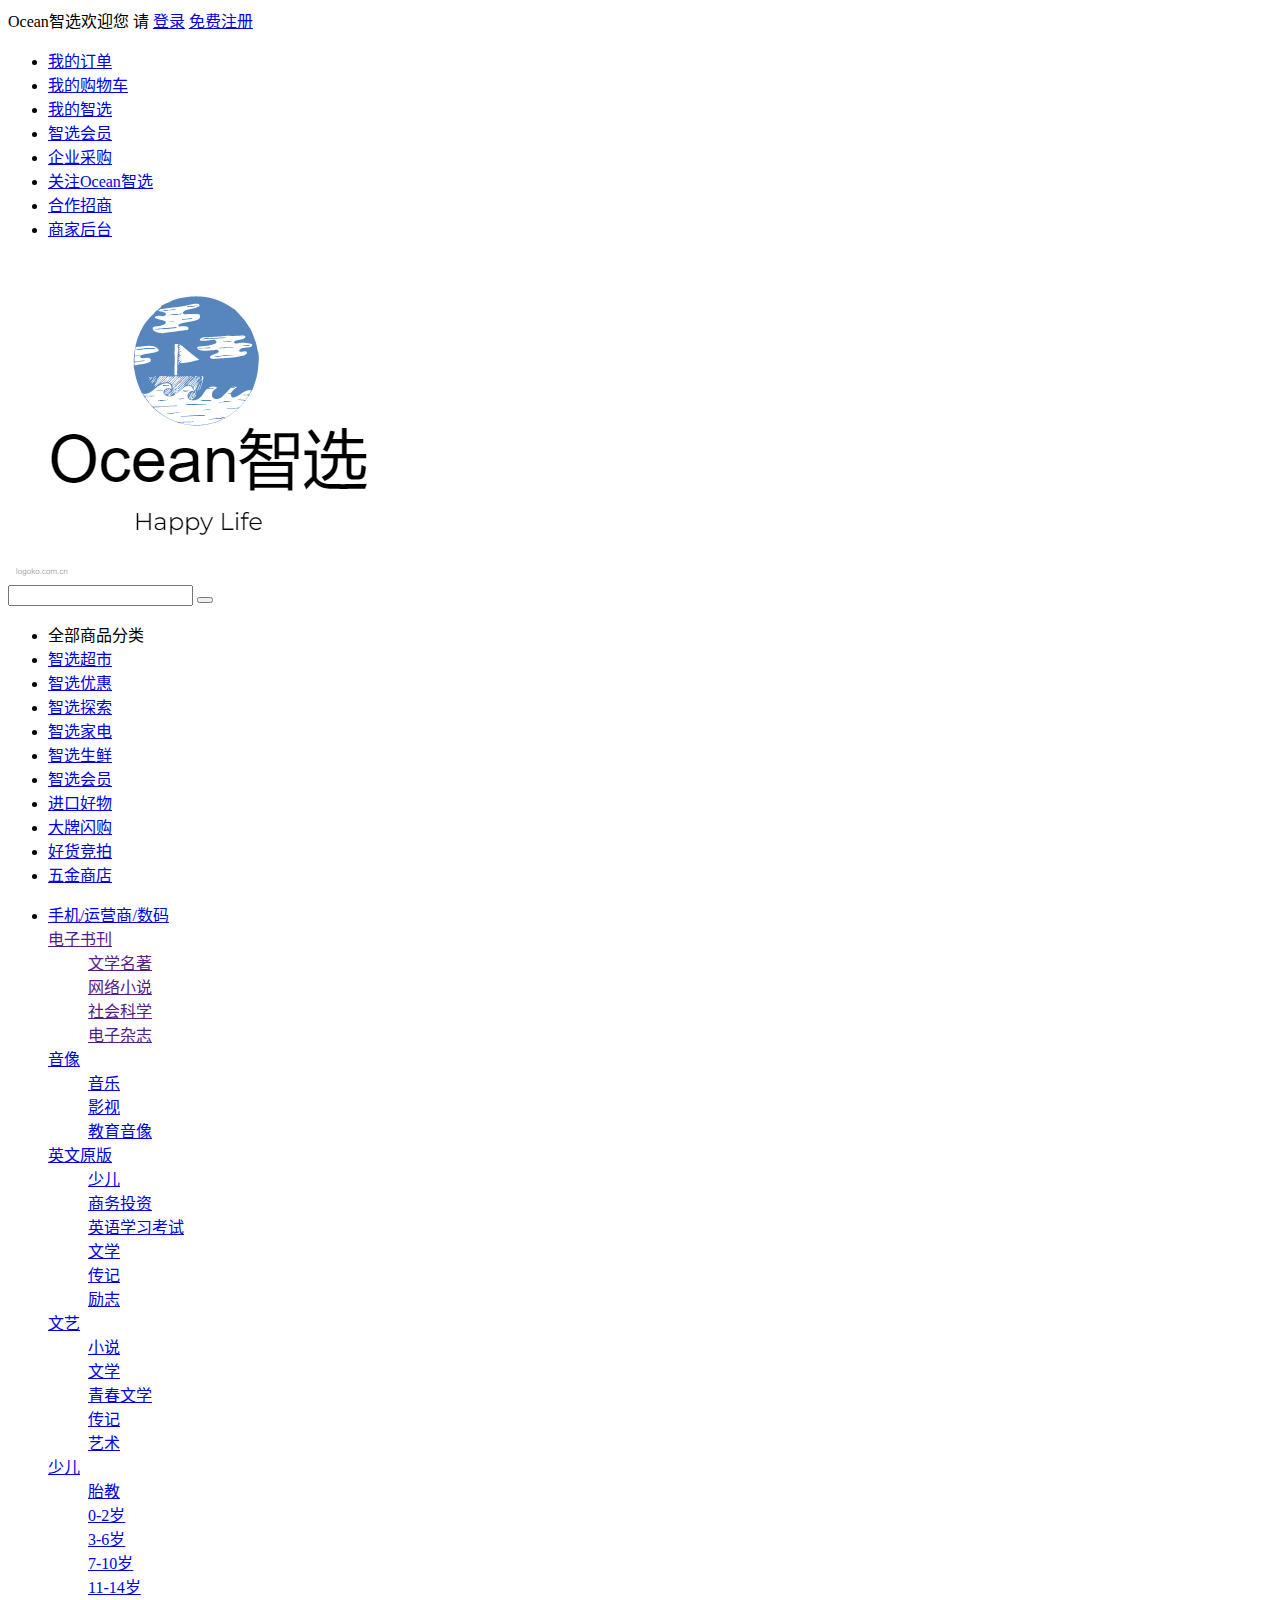
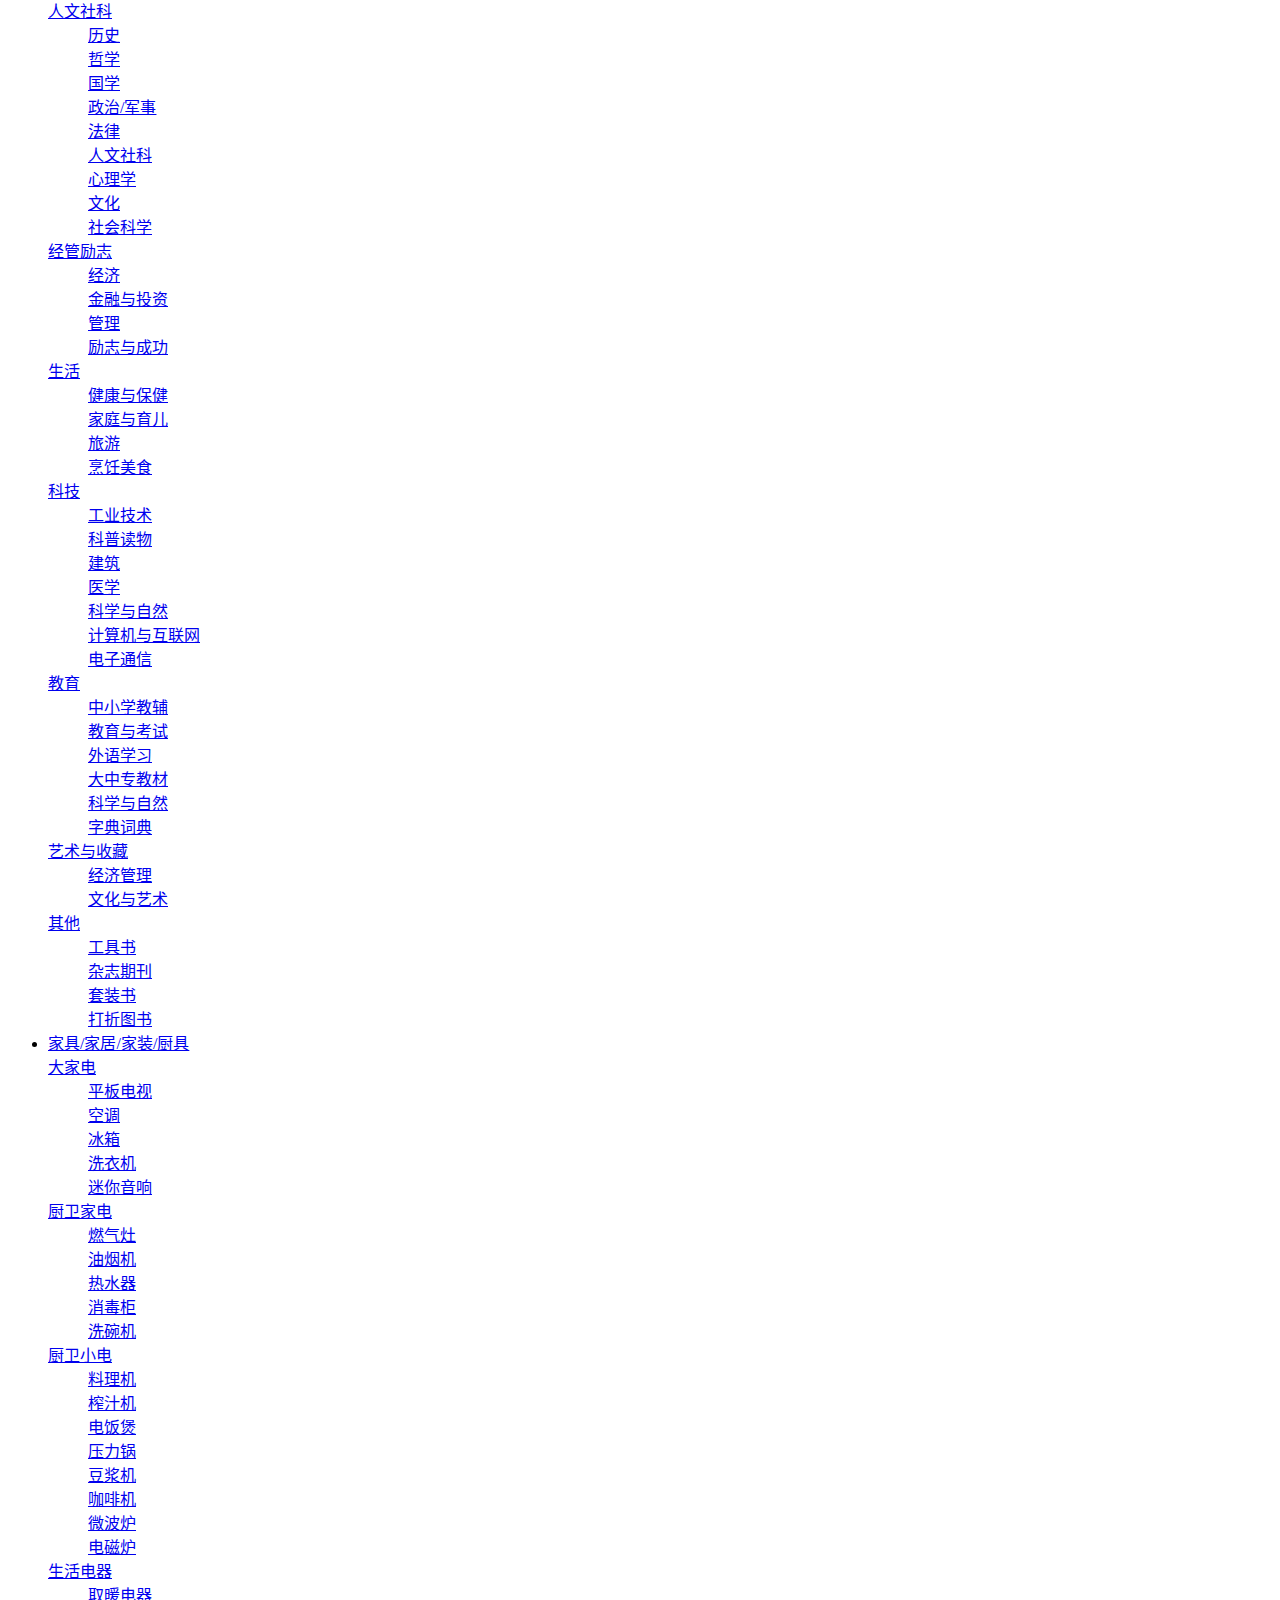
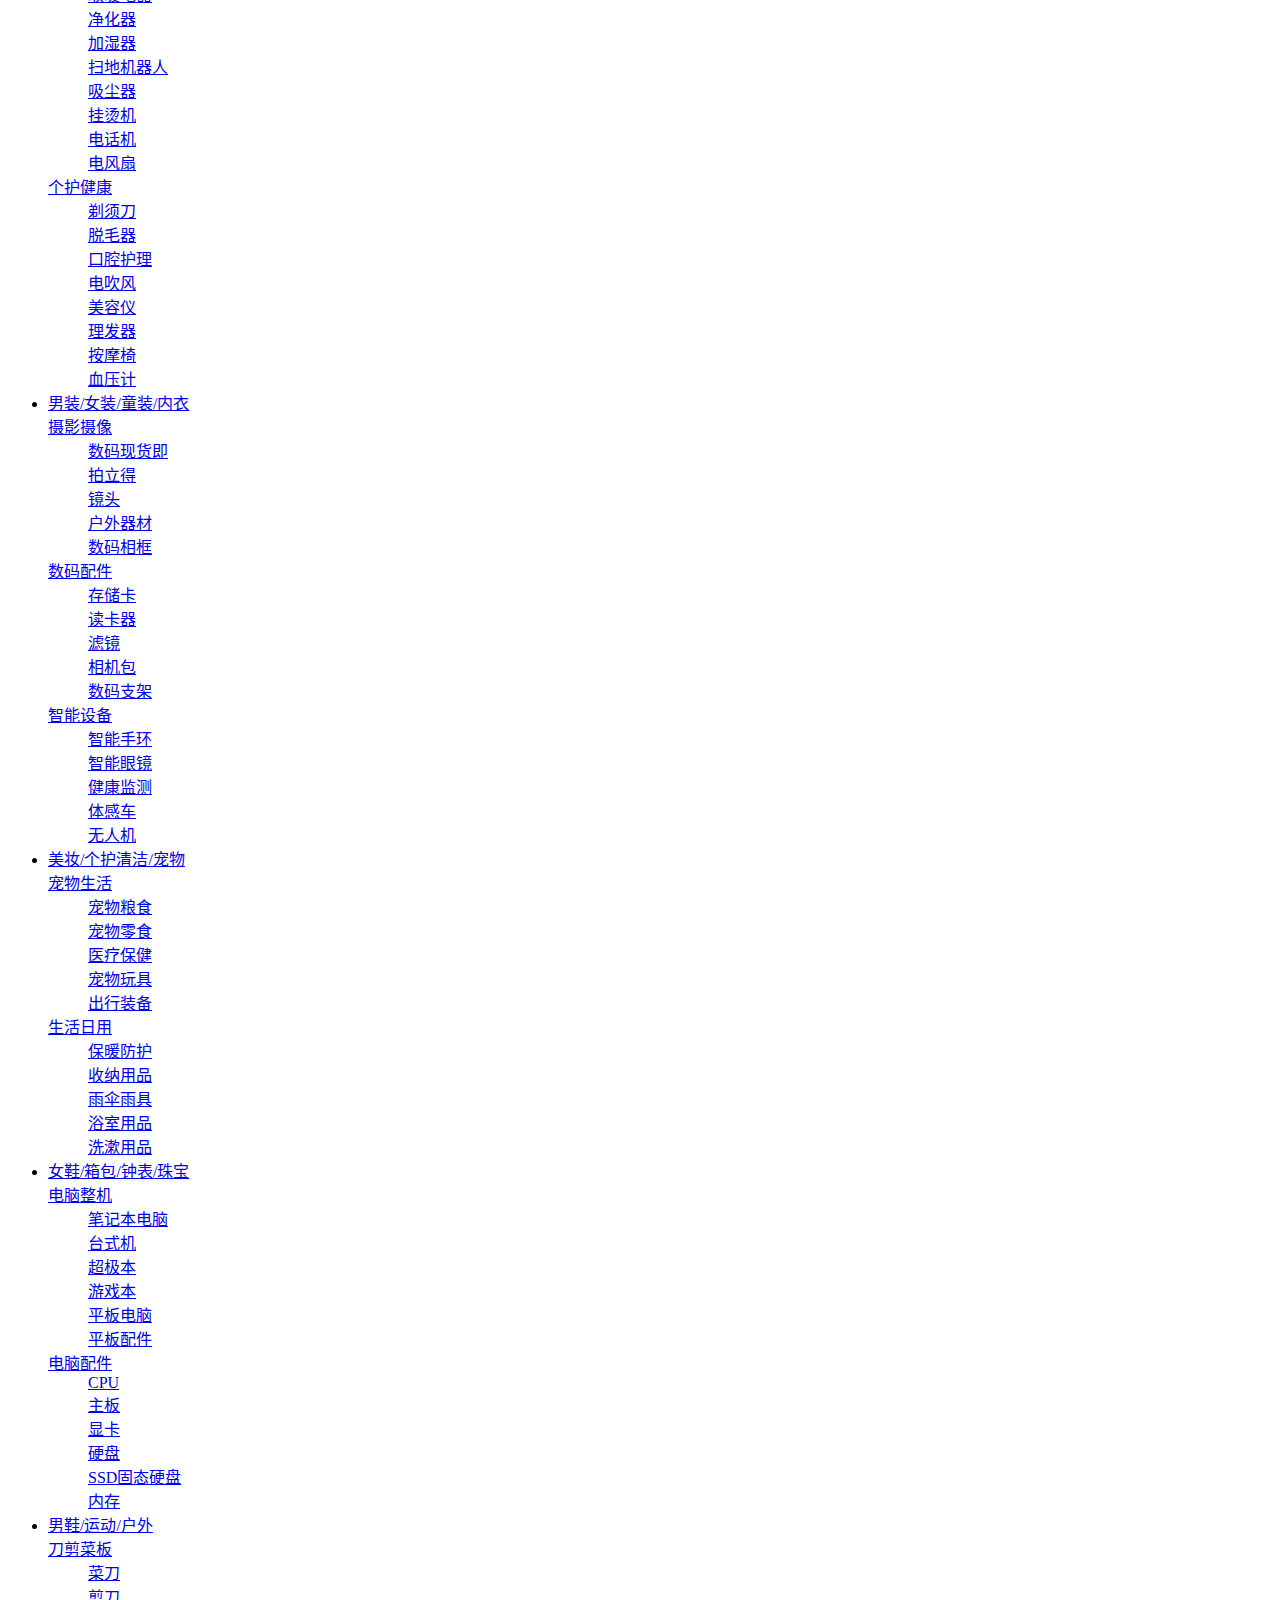
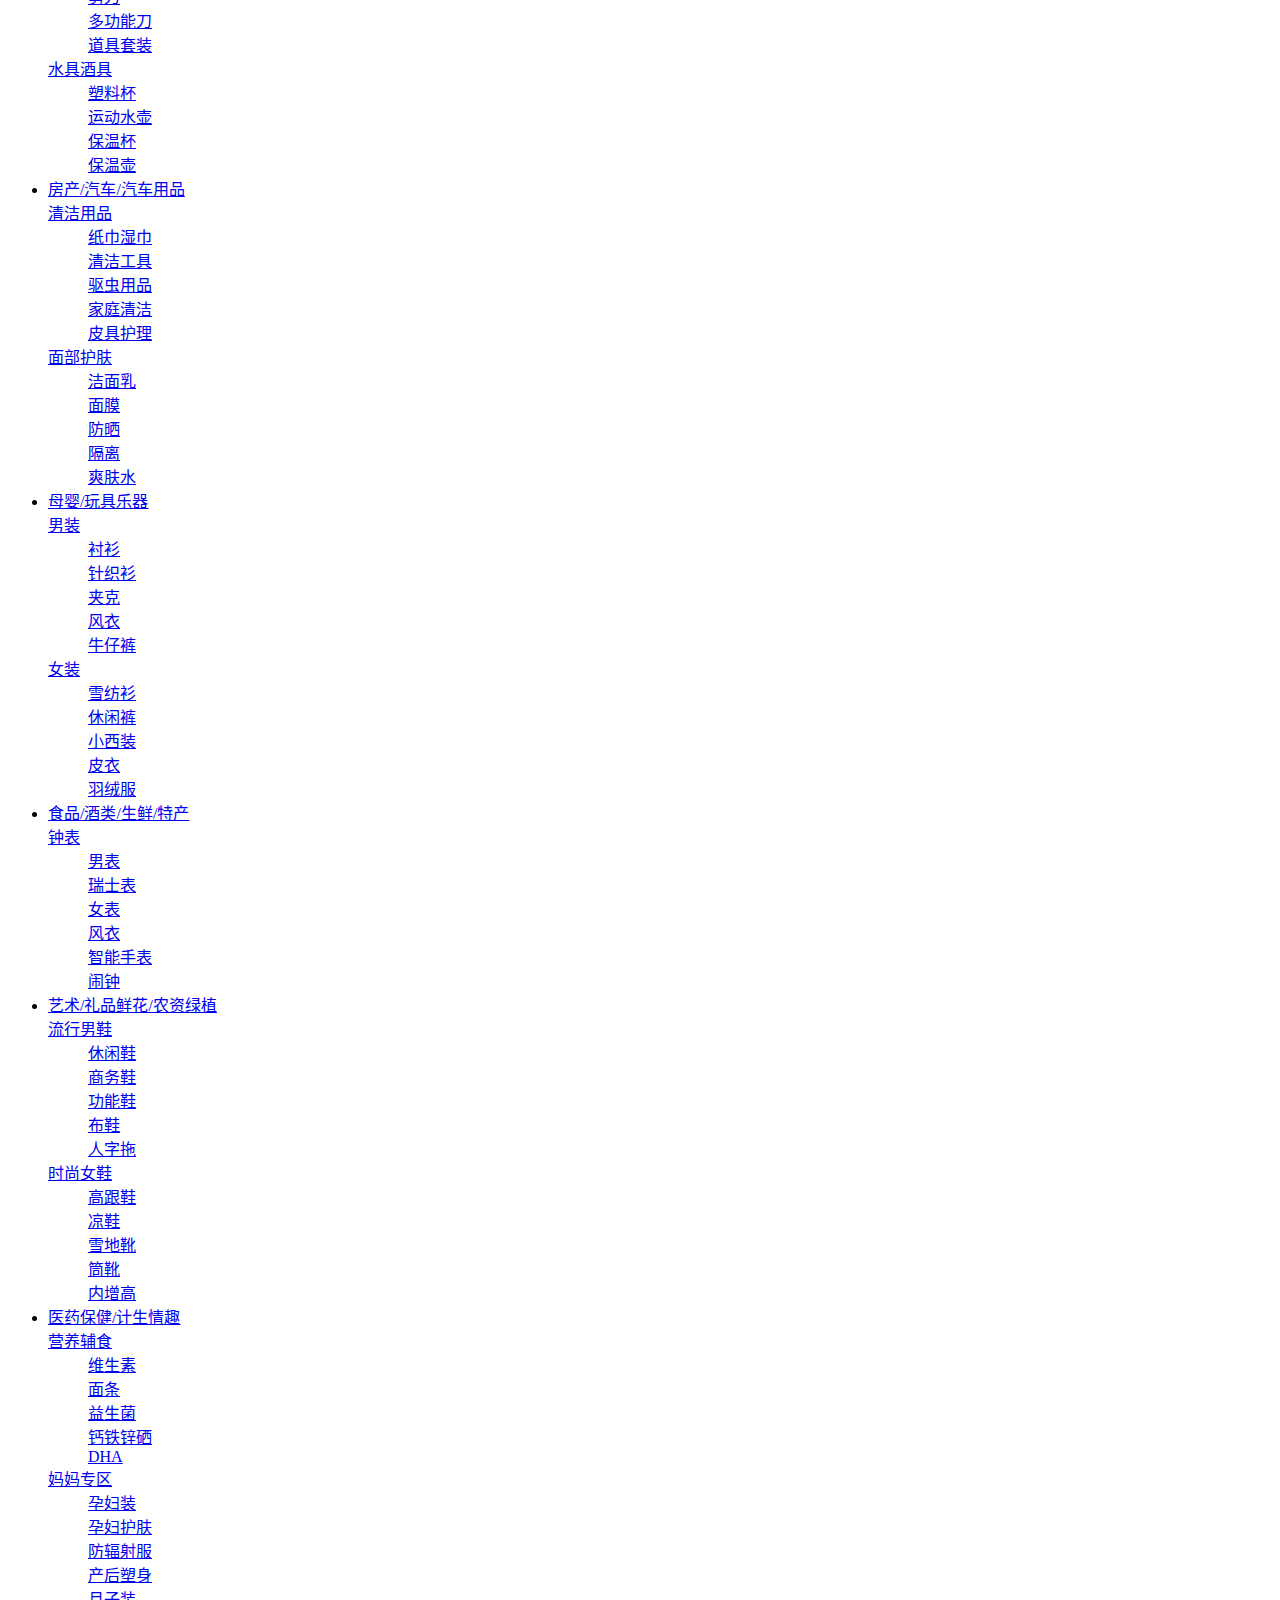
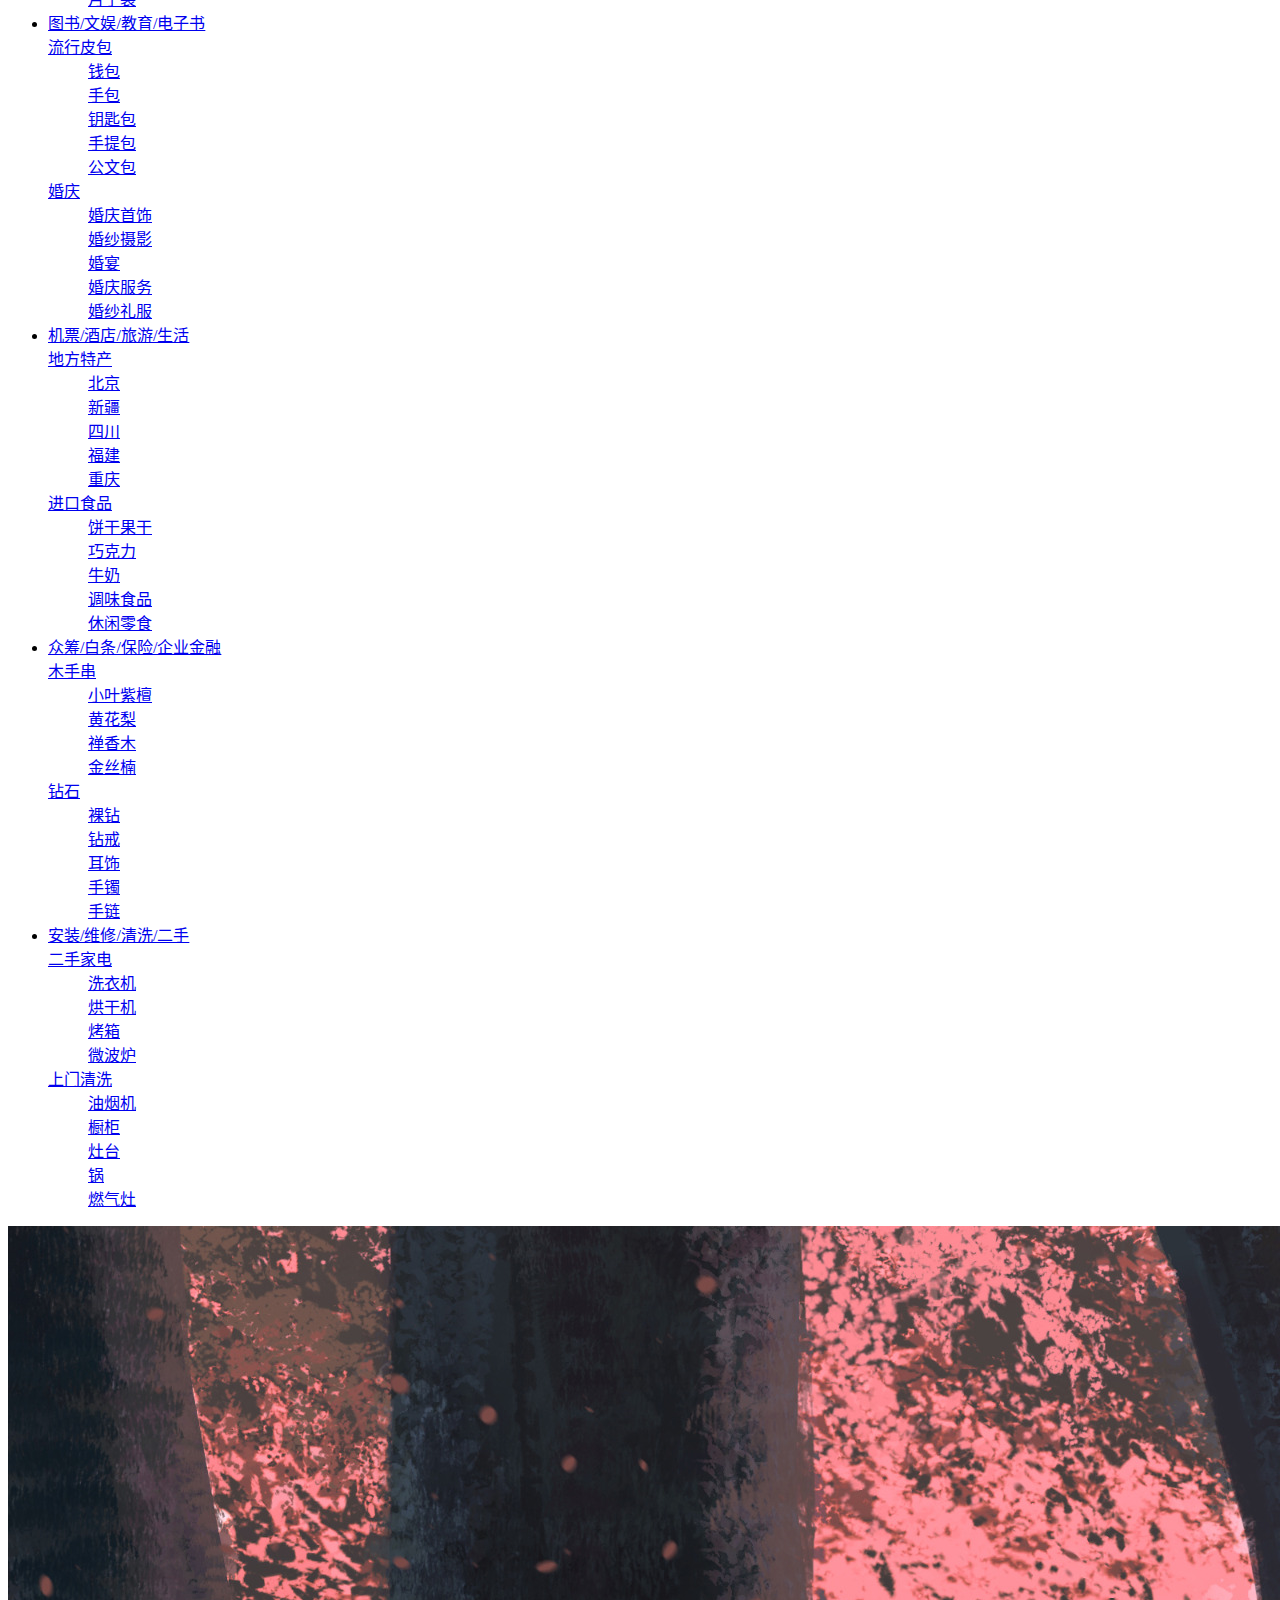
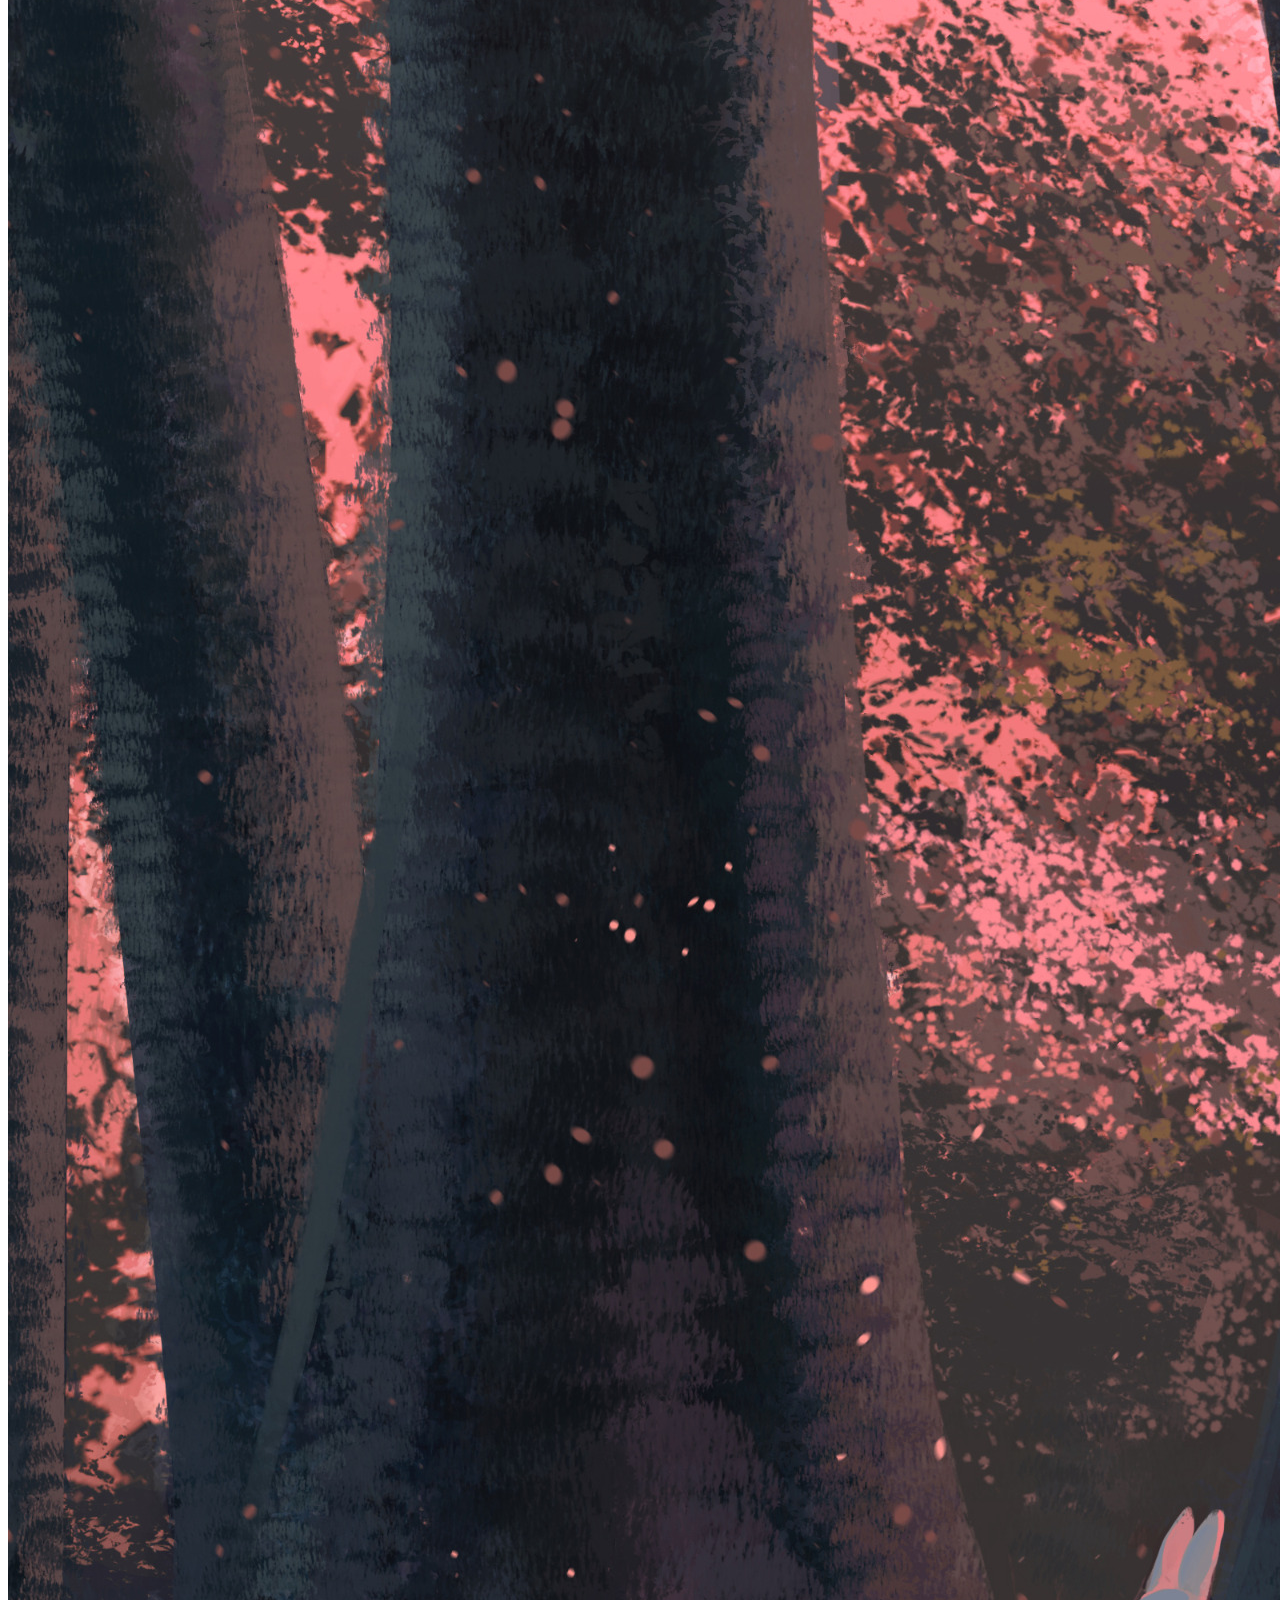
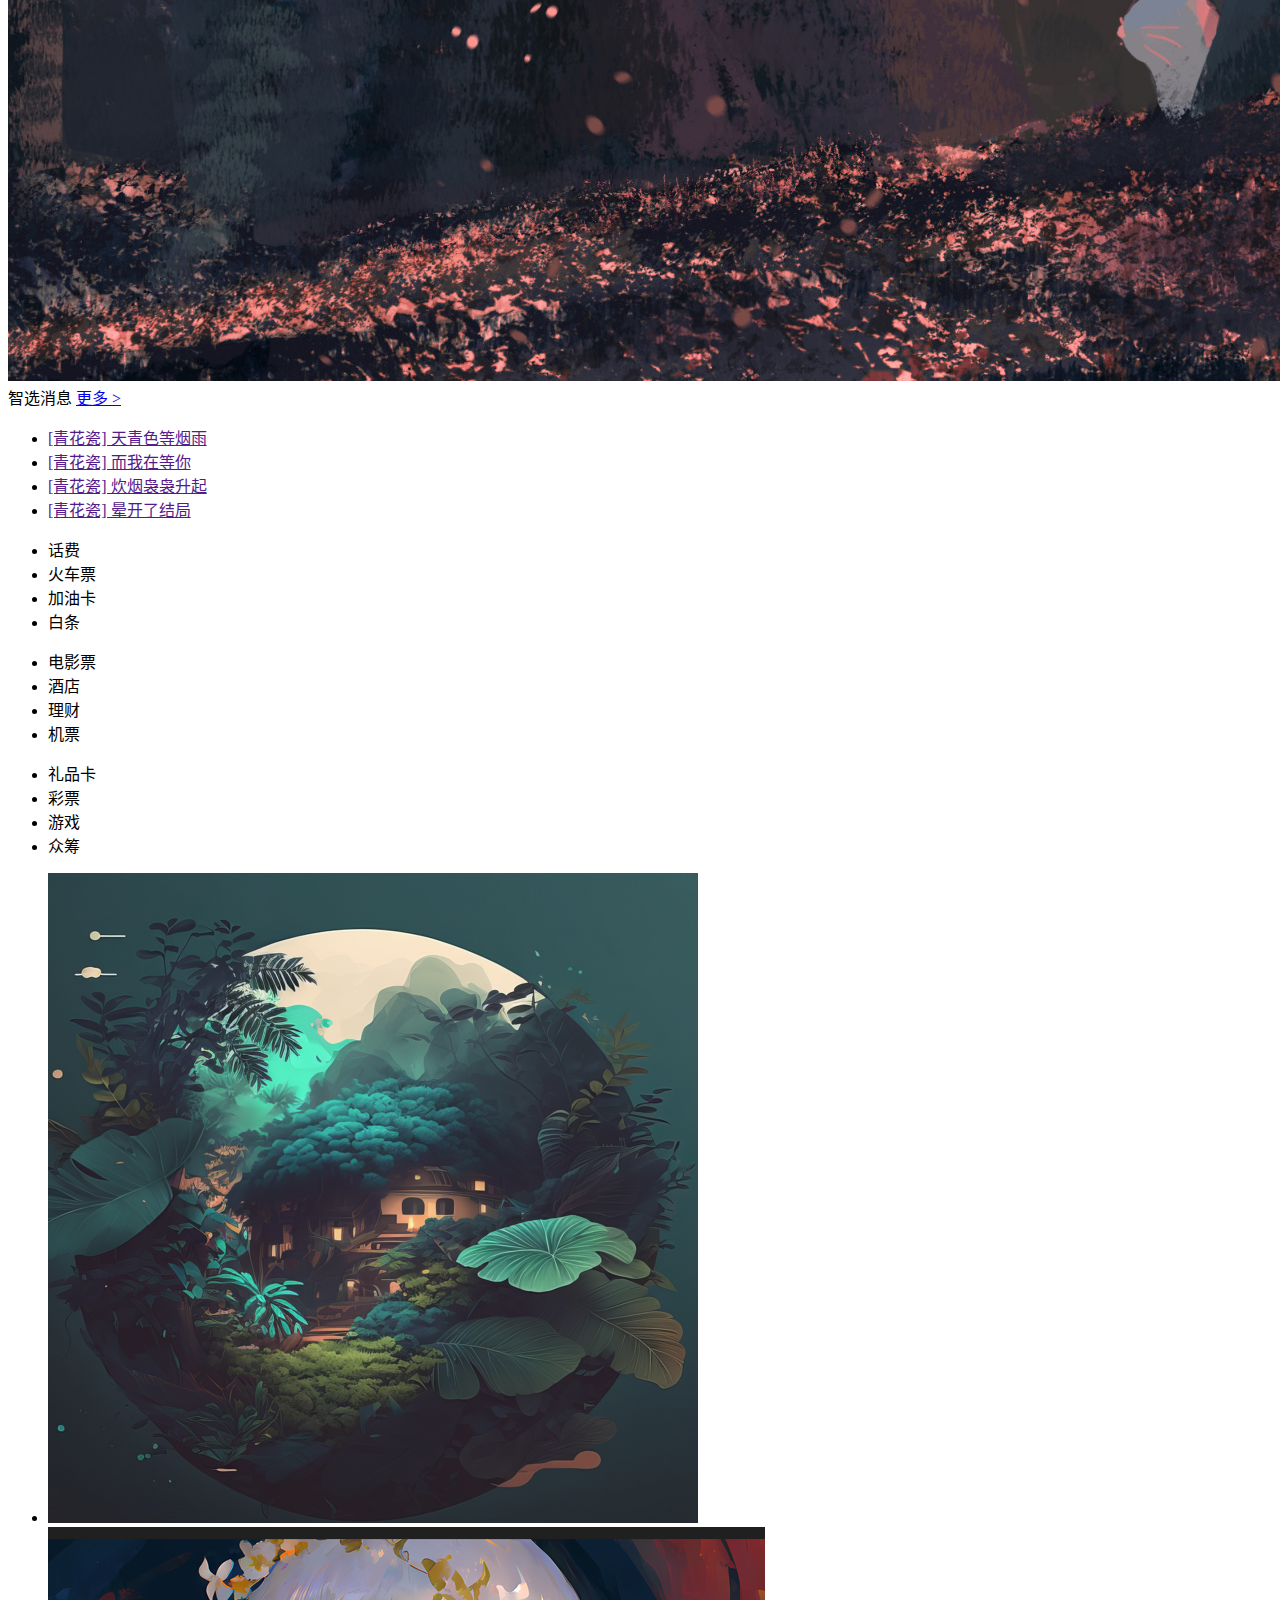
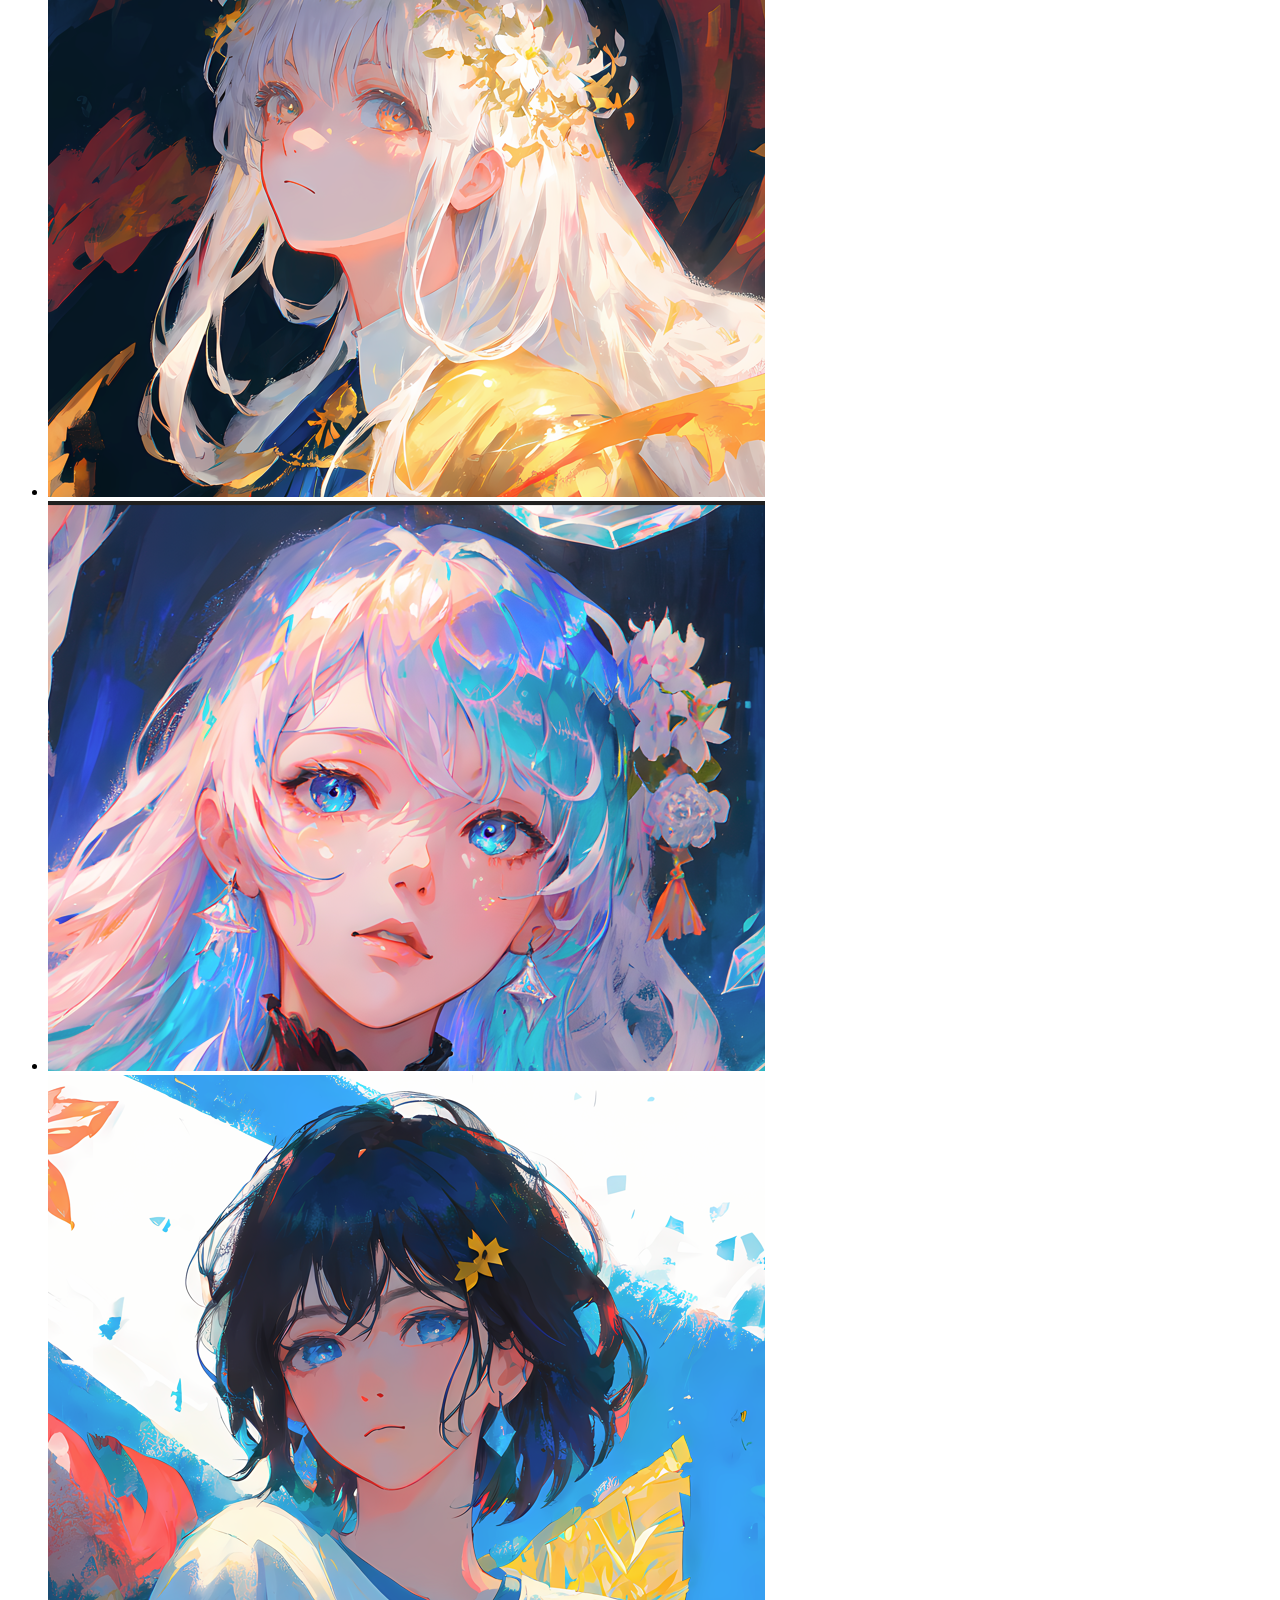
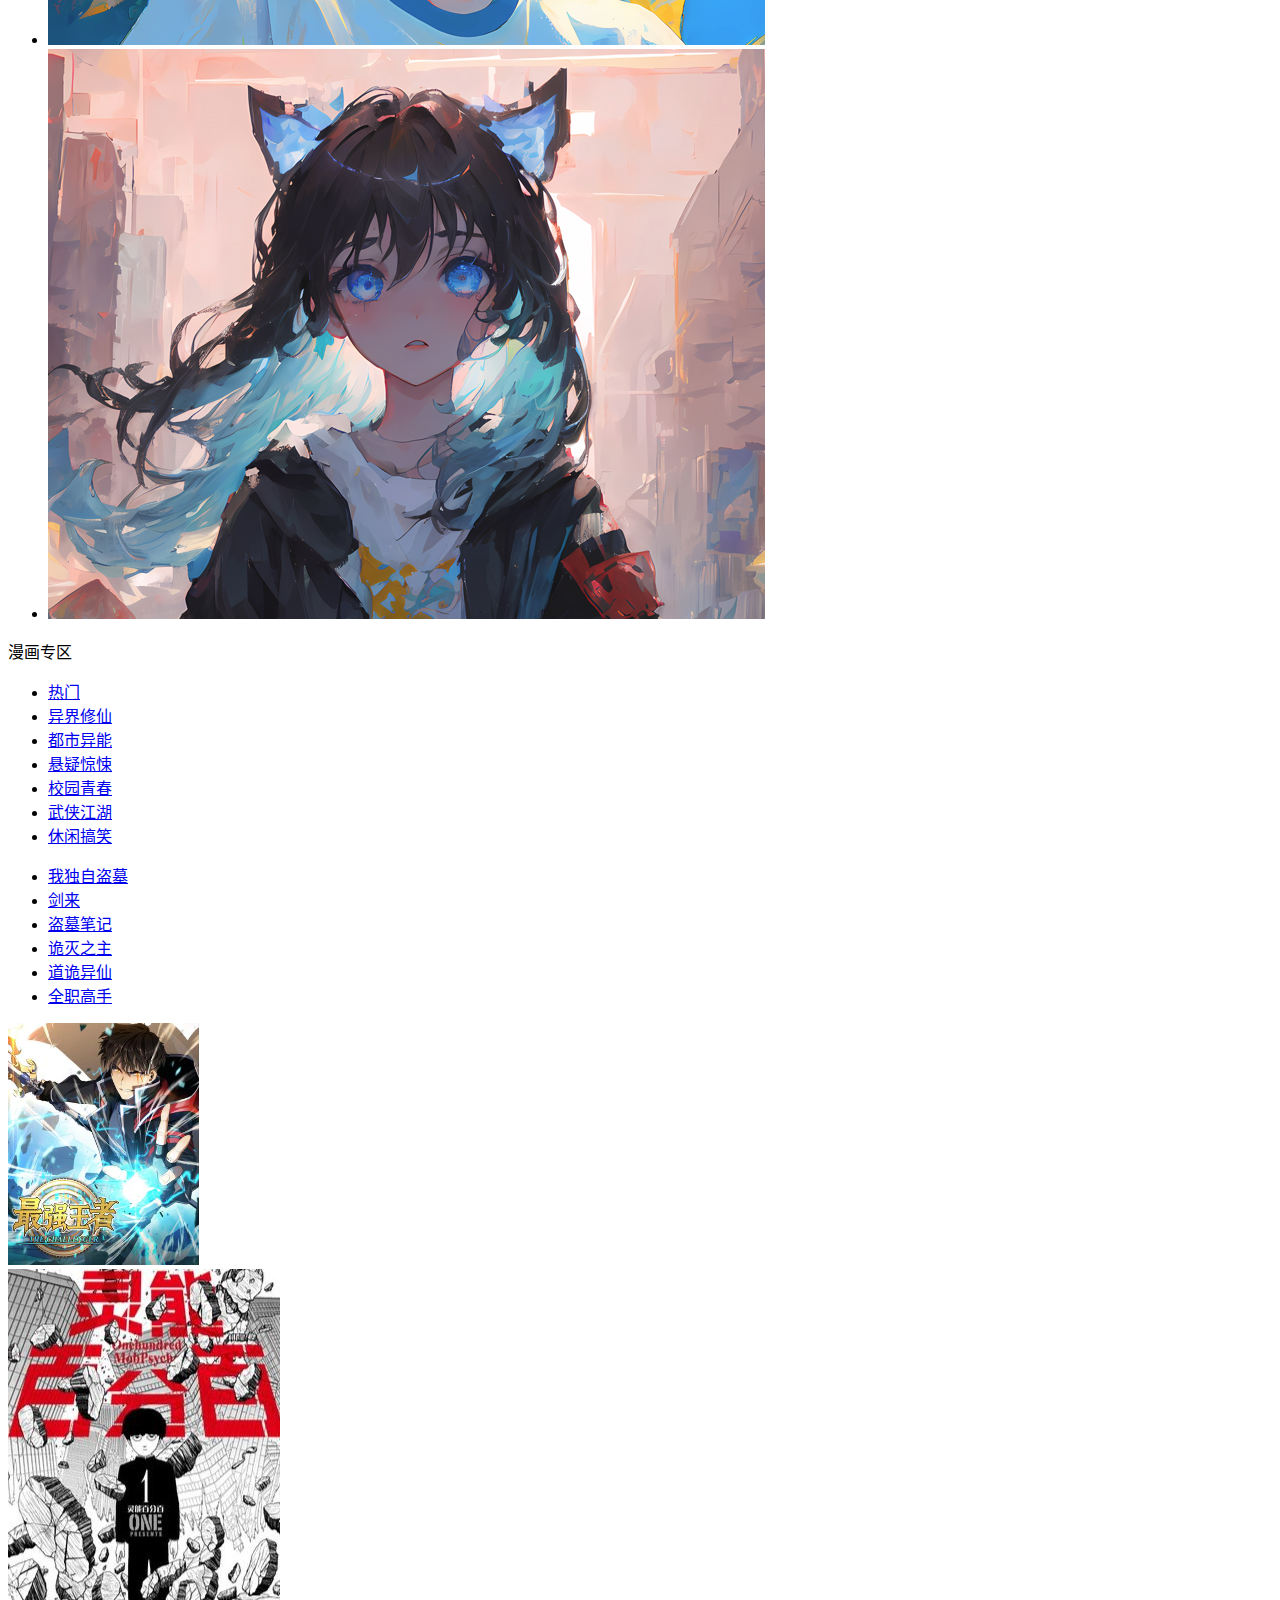
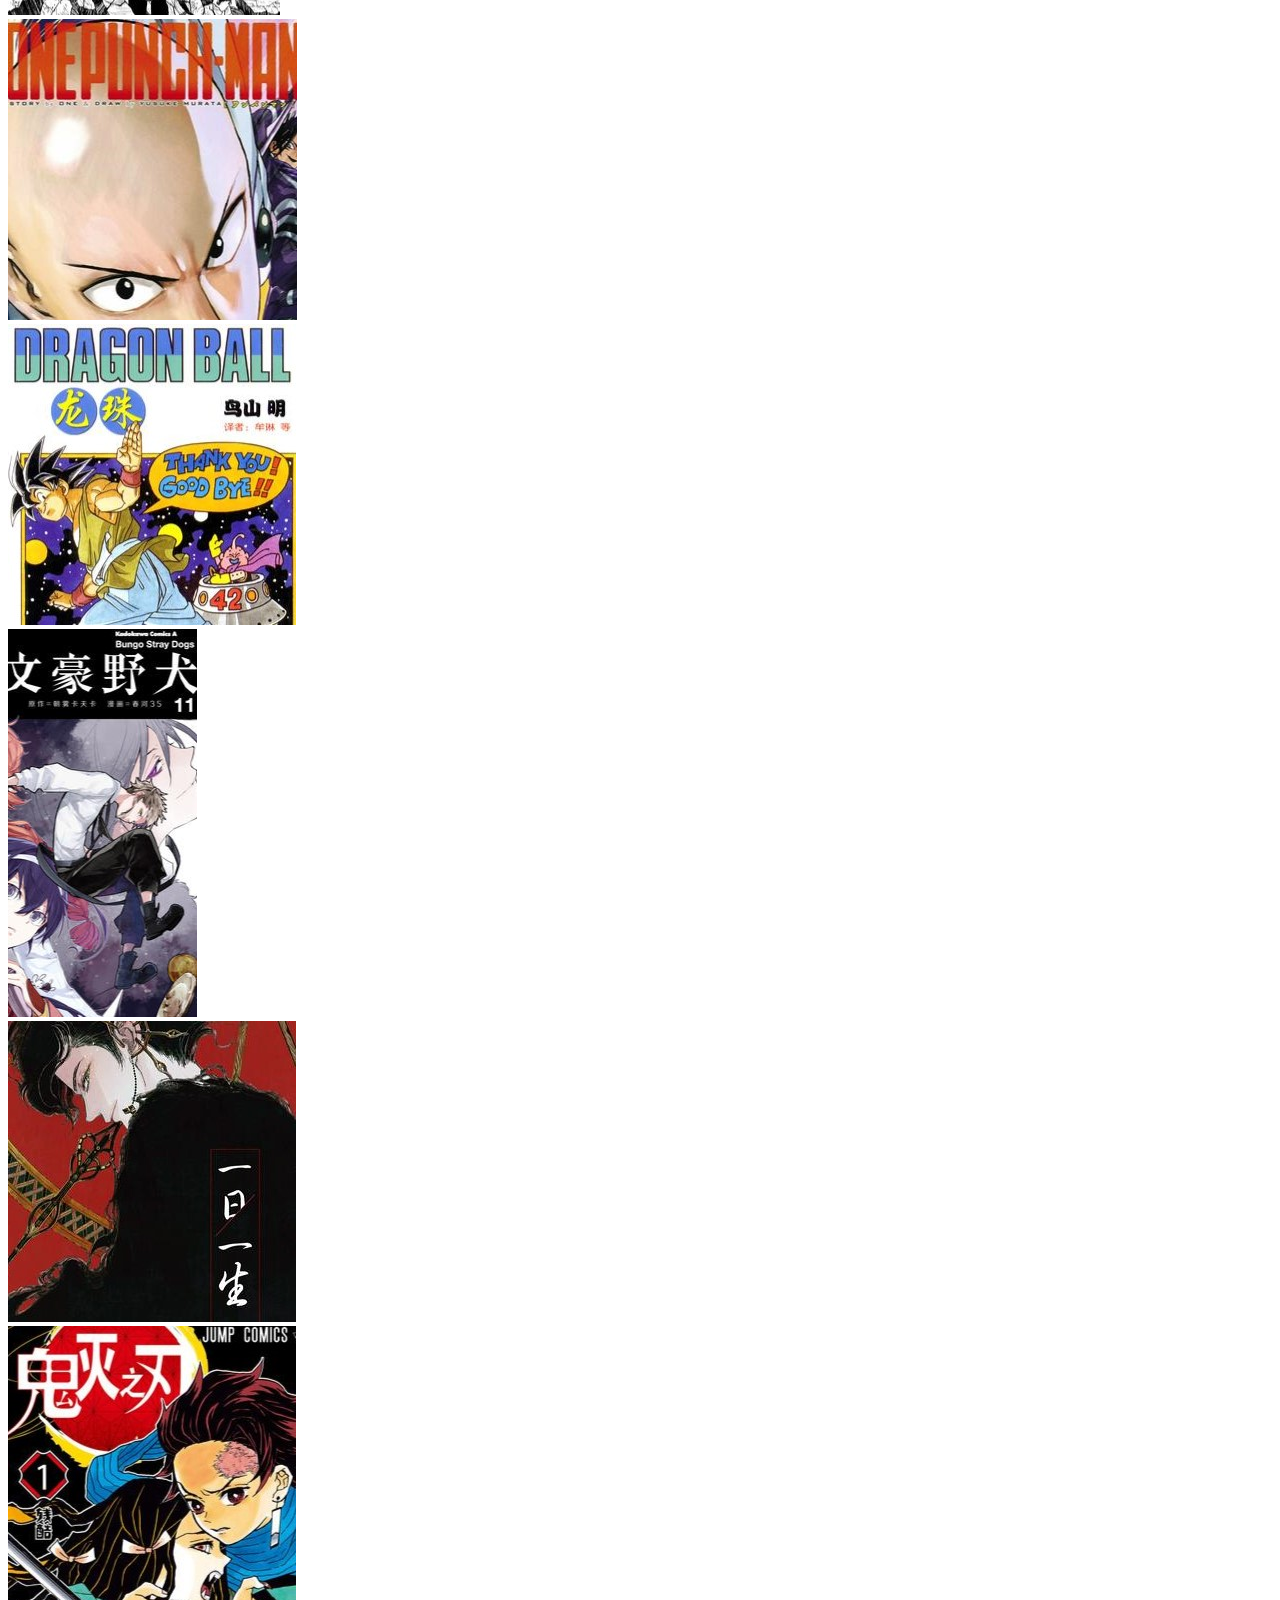
==== templates/index.html @ f8d6875a "commit all files" ====
<!DOCTYPE html>
<html lang="zh-CN">

<head>
    <meta charset="UTF-8">
    <meta http-equiv="X-UA-Compatible" content="IE=edge">
    <meta name="viewport" content="width=device-width, initial-scale=1.0">
    <title>首页</title>
    <!-- 引入页签图标 -->
    <link rel="shortcut icon" href="../safe.ico" type="image/x-icon">

    <!-- 引入重置样式 -->
    <link rel="stylesheet" href="/webDesign/static/css/reset.css">

    <!-- 引入自己的css样式 -->
    <link rel="stylesheet" href="/webDesign/static/css/index.css">
</head>

<body>
    <!-- 顶部导航条 -->
    <div class="topbar">
        <!-- 版心 -->
        <div class="container clearfix">
            <!-- 左侧欢迎区 -->
            <div class="welcome leftfix">
                <span class="hello">Ocean智选欢迎您</span>
                <span>请</span>
                <a href="#" class="login">登录</a>
                <a href="#" class="register">免费注册</a>
            </div>
            <!-- 右侧导航区 -->
            <div class="topbar-nav rightfix">
                <ul class="list clearfix">
                    <li><a href="#">我的订单</a></li>
                    <li><a href="#">我的购物车</a></li>
                    <li><a href="#">我的智选</a></li>
                    <li><a href="#">智选会员</a></li>
                    <li><a href="#">企业采购</a></li>
                    <li><a href="#">关注Ocean智选</a></li>
                    <li><a href="#">合作招商</a></li>
                    <li><a href="#">商家后台</a></li>
                </ul>
            </div>
        </div>
    </div>

    <!-- 头部 -->
    <div class="header">
        <div class="container clearfix">
            <!-- 左侧logo区 -->
            <div class="mark leftfix">
                <img src="../static/images/logo.png">
            </div>
            <!-- 右侧搜索区 -->
            <div class="search rightfix">
                <form action="#">
                    <input type="text">
                    <button type="submit"></button>
                </form>
            </div>
        </div>
    </div>

    <!-- 主导航 -->
    <div class="container">
        <div class="main-nav">
            <ul class="menu clearfix">
                <!-- 菜单 -->
                <li>全部商品分类</li>
                <li><a href="#">智选超市</a></li>
                <li><a href="#">智选优惠</a></li>
                <li><a href="#">智选探索</a></li>
                <li><a href="#">智选家电</a></li>
                <li><a href="#">智选生鲜</a></li>
                <li><a href="#">智选会员</a></li>
                <li><a href="#">进口好物</a></li>
                <li><a href="#">大牌闪购</a></li>
                <li><a href="#">好货竞拍</a></li>
                <li><a href="#">五金商店</a></li>
            </ul>
        </div>
    </div>

    <!-- 主要内容区 -->
    <div class="main-content">
        <div class="container clearfix">
            <!-- 侧边导航 -->
            <ul class="left-side-bar leftfix">
                <li>
                    <!-- 一级菜单 -->
                    <a href="#">手机/运营商/数码</a>
                    <!-- 二级菜单 -->
                    <div class="second-menu">
                        <dl class="clearfix">
                            <dt><a href="">电子书刊</a></dt>
                            <dd><a href="">文学名著</a></dd>
                            <dd><a href="">网络小说</a></dd>
                            <dd><a href="">社会科学</a></dd>
                            <dd><a href="">电子杂志</a></dd>
                        </dl>
                        <dl class="clearfix">
                            <dt><a href="#">音像</a></dt>
                            <dd><a href="#">音乐</a></dd>
                            <dd><a href="#">影视</a></dd>
                            <dd><a href="#">教育音像</a></dd>
                        </dl>
                        <dl class="clearfix">
                            <dt><a href="#">英文原版</a></dt>
                            <dd><a href="#">少儿</a></dd>
                            <dd><a href="#">商务投资</a></dd>
                            <dd><a href="#">英语学习考试</a></dd>
                            <dd><a href="#">文学</a></dd>
                            <dd><a href="#">传记</a></dd>
                            <dd><a href="#">励志</a></dd>
                        </dl>
                        <dl class="clearfix">
                            <dt><a href="#">文艺</a></dt>
                            <dd><a href="#">小说</a></dd>
                            <dd><a href="#">文学</a></dd>
                            <dd><a href="#">青春文学</a></dd>
                            <dd><a href="#">传记</a></dd>
                            <dd><a href="#">艺术</a></dd>
                        </dl>
                        <dl class="clearfix">
                            <dt><a href="#">少儿</a></dt>
                            <dd><a href="#">胎教</a></dd>
                            <dd><a href="#">0-2岁</a></dd>
                            <dd><a href="#">3-6岁</a></dd>
                            <dd><a href="#">7-10岁</a></dd>
                            <dd><a href="#">11-14岁</a></dd>
                        </dl>
                        <dl class="clearfix">
                            <dt><a href="#">人文社科</a></dt>
                            <dd><a href="#">历史</a></dd>
                            <dd><a href="#">哲学</a></dd>
                            <dd><a href="#">国学</a></dd>
                            <dd><a href="#">政治/军事</a></dd>
                            <dd><a href="#">法律</a></dd>
                            <dd><a href="#">人文社科</a></dd>
                            <dd><a href="#">心理学</a></dd>
                            <dd><a href="#">文化</a></dd>
                            <dd><a href="#">社会科学</a></dd>
                        </dl>
                        <dl class="clearfix">
                            <dt><a href="#">经管励志</a></dt>
                            <dd><a href="#">经济</a></dd>
                            <dd><a href="#">金融与投资</a></dd>
                            <dd><a href="#">管理</a></dd>
                            <dd><a href="#">励志与成功</a></dd>
                        </dl>
                        <dl class="clearfix">
                            <dt><a href="#">生活</a></dt>
                            <dd><a href="#">健康与保健</a></dd>
                            <dd><a href="#">家庭与育儿</a></dd>
                            <dd><a href="#">旅游</a></dd>
                            <dd><a href="#">烹饪美食</a></dd>
                        </dl>
                        <dl class="clearfix">
                            <dt><a href="#">科技</a></dt>
                            <dd><a href="#">工业技术</a></dd>
                            <dd><a href="#">科普读物</a></dd>
                            <dd><a href="#">建筑</a></dd>
                            <dd><a href="#">医学</a></dd>
                            <dd><a href="#">科学与自然</a></dd>
                            <dd><a href="#">计算机与互联网</a></dd>
                            <dd><a href="#">电子通信</a></dd>
                        </dl>
                        <dl class="clearfix">
                            <dt><a href="#">教育</a></dt>
                            <dd><a href="#">中小学教辅</a></dd>
                            <dd><a href="#">教育与考试</a></dd>
                            <dd><a href="#">外语学习</a></dd>
                            <dd><a href="#">大中专教材</a></dd>
                            <dd><a href="#">科学与自然</a></dd>
                            <dd><a href="#">字典词典</a></dd>
                        </dl>
                        <dl class="clearfix">
                            <dt><a href="#">艺术与收藏</a></dt>
                            <dd><a href="#">经济管理</a></dd>
                            <dd><a href="#">文化与艺术</a></dd>
                        </dl>
                        <dl class="clearfix">
                            <dt><a href="#">其他</a></dt>
                            <dd><a href="#">工具书</a></dd>
                            <dd><a href="#">杂志期刊</a></dd>
                            <dd><a href="#">套装书</a></dd>
                            <dd><a href="#">打折图书</a></dd>
                        </dl>
                    </div>
                </li>
                <li>
                    <a href="#">家具/家居/家装/厨具</a>
                    <div class="second-menu">
                        <dl class="clearfix">
                            <dt><a href="#">大家电</a></dt>
                            <dd><a href="#">平板电视</a></dd>
                            <dd><a href="#">空调</a></dd>
                            <dd><a href="#">冰箱</a></dd>
                            <dd><a href="#">洗衣机</a></dd>
                            <dd><a href="#">迷你音响</a></dd>
                        </dl>
                        <dl class="clearfix">
                            <dt><a href="#">厨卫家电</a></dt>
                            <dd><a href="#">燃气灶</a></dd>
                            <dd><a href="#">油烟机</a></dd>
                            <dd><a href="#">热水器</a></dd>
                            <dd><a href="#">消毒柜</a></dd>
                            <dd><a href="#">洗碗机</a></dd>
                        </dl>
                        <dl class="clearfix">
                            <dt><a href="#">厨卫小电</a></dt>
                            <dd><a href="#">料理机</a></dd>
                            <dd><a href="#">榨汁机</a></dd>
                            <dd><a href="#">电饭煲</a></dd>
                            <dd><a href="#">压力锅</a></dd>
                            <dd><a href="#">豆浆机</a></dd>
                            <dd><a href="#">咖啡机</a></dd>
                            <dd><a href="#">微波炉</a></dd>
                            <dd><a href="#">电磁炉</a></dd>
                        </dl>
                        <dl class="clearfix">
                            <dt><a href="#">生活电器</a></dt>
                            <dd><a href="#">取暖电器</a></dd>
                            <dd><a href="#">净化器</a></dd>
                            <dd><a href="#">加湿器</a></dd>
                            <dd><a href="#">扫地机器人</a></dd>
                            <dd><a href="#">吸尘器</a></dd>
                            <dd><a href="#">挂烫机</a></dd>
                            <dd><a href="#">电话机</a></dd>
                            <dd><a href="#">电风扇</a></dd>
                        </dl>
                        <dl class="clearfix">
                            <dt><a href="#">个护健康</a></dt>
                            <dd><a href="#">剃须刀</a></dd>
                            <dd><a href="#">脱毛器</a></dd>
                            <dd><a href="#">口腔护理</a></dd>
                            <dd><a href="#">电吹风</a></dd>
                            <dd><a href="#">美容仪</a></dd>
                            <dd><a href="#">理发器</a></dd>
                            <dd><a href="#">按摩椅</a></dd>
                            <dd><a href="#">血压计</a></dd>
                        </dl>
                    </div>
                </li>
                <li>
                    <a href="#">男装/女装/童装/内衣</a>
                    <div class="second-menu">
                        <dl class="clearfix">
                            <dt><a href="#">摄影摄像</a></dt>
                            <dd><a href="#">数码现货即</a></dd>
                            <dd><a href="#">拍立得</a></dd>
                            <dd><a href="#">镜头</a></dd>
                            <dd><a href="#">户外器材</a></dd>
                            <dd><a href="#">数码相框</a></dd>
                        </dl>
                        <dl class="clearfix">
                            <dt><a href="#">数码配件</a></dt>
                            <dd><a href="#">存储卡</a></dd>
                            <dd><a href="#">读卡器</a></dd>
                            <dd><a href="#">滤镜</a></dd>
                            <dd><a href="#">相机包</a></dd>
                            <dd><a href="#">数码支架</a></dd>
                        </dl>
                        <dl class="clearfix">
                            <dt><a href="#">智能设备</a></dt>
                            <dd><a href="#">智能手环</a></dd>
                            <dd><a href="#">智能眼镜</a></dd>
                            <dd><a href="#">健康监测</a></dd>
                            <dd><a href="#">体感车</a></dd>
                            <dd><a href="#">无人机</a></dd>
                        </dl>
                    </div>
                </li>
                <li>
                    <a href="#">美妆/个护清洁/宠物</a>
                    <div class="second-menu">
                        <dl class="clearfix">
                            <dt><a href="#">宠物生活</a></dt>
                            <dd><a href="#">宠物粮食</a></dd>
                            <dd><a href="#">宠物零食</a></dd>
                            <dd><a href="#">医疗保健</a></dd>
                            <dd><a href="#">宠物玩具</a></dd>
                            <dd><a href="#">出行装备</a></dd>
                        </dl>
                        <dl class="clearfix">
                            <dt><a href="#">生活日用</a></dt>
                            <dd><a href="#">保暖防护</a></dd>
                            <dd><a href="#">收纳用品</a></dd>
                            <dd><a href="#">雨伞雨具</a></dd>
                            <dd><a href="#">浴室用品</a></dd>
                            <dd><a href="#">洗漱用品</a></dd>
                        </dl>
                    </div>
                </li>
                <li>
                    <a href="#">女鞋/箱包/钟表/珠宝</a>
                    <div class="second-menu">
                        <dl class="clearfix">
                            <dt><a href="#">电脑整机</a></dt>
                            <dd><a href="#">笔记本电脑</a></dd>
                            <dd><a href="#">台式机</a></dd>
                            <dd><a href="#">超极本</a></dd>
                            <dd><a href="#">游戏本</a></dd>
                            <dd><a href="#">平板电脑</a></dd>
                            <dd><a href="#">平板配件</a></dd>
                        </dl>
                        <dl class="clearfix">
                            <dt><a href="#">电脑配件</a></dt>
                            <dd><a href="#">CPU</a></dd>
                            <dd><a href="#">主板</a></dd>
                            <dd><a href="#">显卡</a></dd>
                            <dd><a href="#">硬盘</a></dd>
                            <dd><a href="#">SSD固态硬盘</a></dd>
                            <dd><a href="#">内存</a></dd>
                        </dl>
                    </div>
                </li>
                <li>
                    <a href="#">男鞋/运动/户外</a>
                    <div class="second-menu">
                        <dl class="clearfix">
                            <dt><a href="#">刀剪菜板</a></dt>
                            <dd><a href="#">菜刀</a></dd>
                            <dd><a href="#">剪刀</a></dd>
                            <dd><a href="#">多功能刀</a></dd>
                            <dd><a href="#">道具套装</a></dd>
                        </dl>
                        <dl class="clearfix">
                            <dt><a href="#">水具酒具</a></dt>
                            <dd><a href="#">塑料杯</a></dd>
                            <dd><a href="#">运动水壶</a></dd>
                            <dd><a href="#">保温杯</a></dd>
                            <dd><a href="#">保温壶</a></dd>
                        </dl>
                    </div>
                </li>
                <li>
                    <a href="#">房产/汽车/汽车用品</a>
                    <div class="second-menu">
                        <dl class="clearfix">
                            <dt><a href="#">清洁用品</a></dt>
                            <dd><a href="#">纸巾湿巾</a></dd>
                            <dd><a href="#">清洁工具</a></dd>
                            <dd><a href="#">驱虫用品</a></dd>
                            <dd><a href="#">家庭清洁</a></dd>
                            <dd><a href="#">皮具护理</a></dd>
                        </dl>
                        <dl class="clearfix">
                            <dt><a href="#">面部护肤</a></dt>
                            <dd><a href="#">洁面乳</a></dd>
                            <dd><a href="#">面膜</a></dd>
                            <dd><a href="#">防晒</a></dd>
                            <dd><a href="#">隔离</a></dd>
                            <dd><a href="#">爽肤水</a></dd>
                        </dl>
                    </div>
                </li>
                <li>
                    <a href="#">母婴/玩具乐器</a>
                    <div class="second-menu">
                        <dl class="clearfix">
                            <dt><a href="#">男装</a></dt>
                            <dd><a href="#">衬衫</a></dd>
                            <dd><a href="#">针织衫</a></dd>
                            <dd><a href="#">夹克</a></dd>
                            <dd><a href="#">风衣</a></dd>
                            <dd><a href="#">牛仔裤</a></dd>
                        </dl>
                        <dl class="clearfix">
                            <dt><a href="#">女装</a></dt>
                            <dd><a href="#">雪纺衫</a></dd>
                            <dd><a href="#">休闲裤</a></dd>
                            <dd><a href="#">小西装</a></dd>
                            <dd><a href="#">皮衣</a></dd>
                            <dd><a href="#">羽绒服</a></dd>
                        </dl>
                    </div>
                </li>
                <li>
                    <a href="#">食品/酒类/生鲜/特产</a>
                    <div class="second-menu">
                        <dl class="clearfix">
                            <dt><a href="#">钟表</a></dt>
                            <dd><a href="#">男表</a></dd>
                            <dd><a href="#">瑞士表</a></dd>
                            <dd><a href="#">女表</a></dd>
                            <dd><a href="#">风衣</a></dd>
                            <dd><a href="#">智能手表</a></dd>
                            <dd><a href="#">闹钟</a></dd>
                        </dl>
                    </div>
                </li>
                <li>
                    <a href="#">艺术/礼品鲜花/农资绿植</a>
                    <div class="second-menu">
                        <dl class="clearfix">
                            <dt><a href="#">流行男鞋</a></dt>
                            <dd><a href="#">休闲鞋</a></dd>
                            <dd><a href="#">商务鞋</a></dd>
                            <dd><a href="#">功能鞋</a></dd>
                            <dd><a href="#">布鞋</a></dd>
                            <dd><a href="#">人字拖</a></dd>
                        </dl>
                        <dl class="clearfix">
                            <dt><a href="#">时尚女鞋</a></dt>
                            <dd><a href="#">高跟鞋</a></dd>
                            <dd><a href="#">凉鞋</a></dd>
                            <dd><a href="#">雪地靴</a></dd>
                            <dd><a href="#">筒靴</a></dd>
                            <dd><a href="#">内增高</a></dd>
                        </dl>
                    </div>
                </li>
                <li>
                    <a href="#">医药保健/计生情趣</a>
                    <div class="second-menu">
                        <dl class="clearfix">
                            <dt><a href="#">营养辅食</a></dt>
                            <dd><a href="#">维生素</a></dd>
                            <dd><a href="#">面条</a></dd>
                            <dd><a href="#">益生菌</a></dd>
                            <dd><a href="#">钙铁锌硒</a></dd>
                            <dd><a href="#">DHA</a></dd>
                        </dl>
                        <dl class="clearfix">
                            <dt><a href="#">妈妈专区</a></dt>
                            <dd><a href="#">孕妇装</a></dd>
                            <dd><a href="#">孕妇护肤</a></dd>
                            <dd><a href="#">防辐射服</a></dd>
                            <dd><a href="#">产后塑身</a></dd>
                            <dd><a href="#">月子装</a></dd>
                        </dl>
                    </div>
                </li>
                <li>
                    <a href="#">图书/文娱/教育/电子书</a>
                    <div class="second-menu">
                        <dl class="clearfix">
                            <dt><a href="#">流行皮包</a></dt>
                            <dd><a href="#">钱包</a></dd>
                            <dd><a href="#">手包</a></dd>
                            <dd><a href="#">钥匙包</a></dd>
                            <dd><a href="#">手提包</a></dd>
                            <dd><a href="#">公文包</a></dd>
                        </dl>
                        <dl class="clearfix">
                            <dt><a href="#">婚庆</a></dt>
                            <dd><a href="#">婚庆首饰</a></dd>
                            <dd><a href="#">婚纱摄影</a></dd>
                            <dd><a href="#">婚宴</a></dd>
                            <dd><a href="#">婚庆服务</a></dd>
                            <dd><a href="#">婚纱礼服</a></dd>
                        </dl>
                    </div>
                </li>
                <li>
                    <a href="#">机票/酒店/旅游/生活</a>
                    <div class="second-menu">
                        <dl class="clearfix">
                            <dt><a href="#">地方特产</a></dt>
                            <dd><a href="#">北京</a></dd>
                            <dd><a href="#">新疆</a></dd>
                            <dd><a href="#">四川</a></dd>
                            <dd><a href="#">福建</a></dd>
                            <dd><a href="#">重庆</a></dd>
                        </dl>
                        <dl class="clearfix">
                            <dt><a href="#">进口食品</a></dt>
                            <dd><a href="#">饼干果干</a></dd>
                            <dd><a href="#">巧克力</a></dd>
                            <dd><a href="#">牛奶</a></dd>
                            <dd><a href="#">调味食品</a></dd>
                            <dd><a href="#">休闲零食</a></dd>
                        </dl>
                    </div>
                </li>
                <li>
                    <a href="#">众筹/白条/保险/企业金融</a>
                    <div class="second-menu">
                        <dl class="clearfix">
                            <dt><a href="#">木手串</a></dt>
                            <dd><a href="#">小叶紫檀</a></dd>
                            <dd><a href="#">黄花梨</a></dd>
                            <dd><a href="#">禅香木</a></dd>
                            <dd><a href="#">金丝楠</a></dd>
                        </dl>
                        <dl class="clearfix">
                            <dt><a href="#">钻石</a></dt>
                            <dd><a href="#">裸钻</a></dd>
                            <dd><a href="#">钻戒</a></dd>
                            <dd><a href="#">耳饰</a></dd>
                            <dd><a href="#">手镯</a></dd>
                            <dd><a href="#">手链</a></dd>
                        </dl>
                    </div>
                </li>
                <li>
                    <a href="#">安装/维修/清洗/二手</a>
                    <div class="second-menu">
                        <dl class="clearfix">
                            <dt><a href="#">二手家电</a></dt>
                            <dd><a href="#">洗衣机</a></dd>
                            <dd><a href="#">烘干机</a></dd>
                            <dd><a href="#">烤箱</a></dd>
                            <dd><a href="#">微波炉</a></dd>
                        </dl>
                        <dl class="clearfix">
                            <dt><a href="#">上门清洗</a></dt>
                            <dd><a href="#">油烟机</a></dd>
                            <dd><a href="#">橱柜</a></dd>
                            <dd><a href="#">灶台</a></dd>
                            <dd><a href="#">锅</a></dd>
                            <dd><a href="#">燃气灶</a></dd>
                        </dl>
                    </div>
                </li>

            </ul>

            <!-- 轮播图 -->
            <div class="banner leftfix">
                <img src="../static/images/tree.jpg">
            </div>
            <!-- 右边区域 -->
            <div class="right-side-bar leftfix">
                <!-- 消息框 -->
                <div class="news">
                    <div class="message clearfix">
                        <span class="leftfix">智选消息</span>
                        <a href="#" class="rightfix">更多&nbsp;&gt;</a>
                    </div>
                    <div class="msg-list">
                        <ul>
                            <li><a href="">[青花瓷] 天青色等烟雨</a></li>
                            <li><a href="">[青花瓷] 而我在等你</a></li>
                            <li><a href="">[青花瓷] 炊烟袅袅升起</a></li>
                            <li><a href="">[青花瓷] 晕开了结局</a></li>
                        </ul>
                    </div>
                </div>
                <!-- 图标框 -->
                <div class="marks">
                    <ul class="clearfix">
                        <li>
                            <div class="picture"></div>
                            <span>话费</span>
                        </li>
                        <li>
                            <div class="picture"></div>
                            <span>火车票</span>
                        </li>
                        <li>
                            <div class="picture"></div>
                            <span>加油卡</span>
                        </li>
                        <li>
                            <div class="picture"></div>
                            <span>白条</span>
                        </li>
                    </ul>
                    <ul class="clearfix">
                        <li>
                            <div class="picture"></div>
                            <span>电影票</span>
                        </li>
                        <li>
                            <div class="picture"></div>
                            <span>酒店</span>
                        </li>
                        <li>
                            <div class="picture"></div>
                            <span>理财</span>
                        </li>
                        <li>
                            <div class="picture"></div>
                            <span>机票</span>
                        </li>
                    </ul>
                    <ul class="clearfix">
                        <li>
                            <div class="picture"></div>
                            <span>礼品卡</span>
                        </li>
                        <li>
                            <div class="picture"></div>
                            <span>彩票</span>
                        </li>
                        <li>
                            <div class="picture"></div>
                            <span>游戏</span>
                        </li>
                        <li>
                            <div class="picture"></div>
                            <span>众筹</span>
                        </li>
                    </ul>



                </div>
            </div>

        </div>
    </div>

    <!-- 秒杀专区 -->
    <div class="discount">
        <div class="discount-img container">
            <ul class="clearfix">
                <li><img src="../static/images/dio1.png" alt=""></li>
                <li><img src="../static/images/dio2.png" alt=""></li>
                <li><img src="../static/images/dio3.png" alt=""></li>
                <li><img src="../static/images/dio4.png" alt=""></li>
                <li><img src="../static/images/dio5.png" alt=""></li>
            </ul>
        </div>
    </div>

    <!-- 楼层导航 -->
    <div class="floor-list">
        <div class="container">
            <!-- 上半部分 -->
            <div class="floor-title clearfix">
                <span class="leftfix">漫画专区</span>

                <ul class="rightfix clearfix">
                    <li><a href="#">热门</a></li>
                    <li><a href="#">异界修仙</a></li>
                    <li><a href="#">都市异能</a></li>
                    <li><a href="#">悬疑惊悚</a></li>
                    <li><a href="#">校园青春</a></li>
                    <li><a href="#">武侠江湖</a></li>
                    <li><a href="#">休闲搞笑</a></li>
                </ul>

            </div>
            <!-- 下半部分 -->
            <div class="all-floors clearfix">
                <!-- 第一层 -->
                <div class="floor-1 leftfix">
                    <!-- 上半框 -->
                    <div class="half-floor-1">
                        <ul class="clearfix">
                            <li class="leftfix"><a href="#">我独自盗墓</a></li>
                            <li class="rightfix"><a href="#">剑来</a></li>
                            <li class="leftfix"><a href="#">盗墓笔记</a></li>
                            <li class="rightfix"><a href="#">诡灭之主</a></li>
                            <li class="leftfix"><a href="#">道诡异仙</a></li>
                            <li class="rightfix"><a href="#">全职高手</a></li>
                        </ul>
                    </div>

                    <!-- 下半框 -->
                    <img src="../static/images/最强王者.png" alt="王者">
                </div>
                <div class="floor-2 leftfix">
                    <img src="../static/images/灵能.jpg" alt="灵能">
                </div>
                <div class="floor-3 leftfix">
                    <div class="half-floor-3">
                        <img src="../static/images/一拳.jpg" alt="一拳">
                    </div>
                    <div class="half-floor-3">
                        <img src="../static/images/龙珠.jpg" alt="龙珠">
                    </div>
                </div>
                <div class="floor-4 leftfix">
                    <img src="../static/images/文豪野犬.jpg" alt="文豪野犬">
                </div>
                <div class="floor-5 leftfix">
                    <div class="half-floor-5">
                        <img src="../static/images/一日.jpg" alt="一日">
                    </div>
                    <div class="half-floor-5">
                        <img src="../static/images/鬼灭.jpg" alt="鬼灭">
                    </div>
                </div>
            </div>
        </div>

    </div>

    <div class="floor-list">
        <div class="container">
            <!-- 上半部分 -->
            <div class="floor-title clearfix">
                <span class="leftfix">漫画专区</span>

                <ul class="rightfix clearfix">
                    <li><a href="#">热门</a></li>
                    <li><a href="#">异界修仙</a></li>
                    <li><a href="#">都市异能</a></li>
                    <li><a href="#">悬疑惊悚</a></li>
                    <li><a href="#">校园青春</a></li>
                    <li><a href="#">武侠江湖</a></li>
                    <li><a href="#">休闲搞笑</a></li>
                </ul>

            </div>
            <!-- 下半部分 -->
            <div class="all-floors clearfix">
                <!-- 第一层 -->
                <div class="floor-1 leftfix">
                    <!-- 上半框 -->
                    <div class="half-floor-1">
                        <ul class="clearfix">
                            <li class="leftfix"><a href="#">我独自盗墓</a></li>
                            <li class="rightfix"><a href="#">剑来</a></li>
                            <li class="leftfix"><a href="#">盗墓笔记</a></li>
                            <li class="rightfix"><a href="#">诡灭之主</a></li>
                            <li class="leftfix"><a href="#">道诡异仙</a></li>
                            <li class="rightfix"><a href="#">全职高手</a></li>
                        </ul>
                    </div>

                    <!-- 下半框 -->
                    <img src="../static/images/最强王者.png" alt="王者">
                </div>
                <div class="floor-2 leftfix">
                    <img src="../static/images/灵能.jpg" alt="灵能">
                </div>
                <div class="floor-3 leftfix">
                    <div class="half-floor-3">
                        <img src="../static/images/一拳.jpg" alt="一拳">
                    </div>
                    <div class="half-floor-3">
                        <img src="../static/images/龙珠.jpg" alt="龙珠">
                    </div>
                </div>
                <div class="floor-4 leftfix">
                    <img src="../static/images/文豪野犬.jpg" alt="文豪野犬">
                </div>
                <div class="floor-5 leftfix">
                    <div class="half-floor-5">
                        <img src="../static/images/一日.jpg" alt="一日">
                    </div>
                    <div class="half-floor-5">
                        <img src="../static/images/鬼灭.jpg" alt="鬼灭">
                    </div>
                </div>
            </div>
        </div>

    </div>

    <!-- 页脚 -->
    <div class="footer">
        <div class="container">
            <!-- 顶部链接 -->
            <div class="top-links clearfix">
                <ul>
                    <li><a href="#">常见问题</a></li>
                    <li><a href="#">联系客服</a></li>
                    <li><a href="#">加入社群</a></li>
                    <li><a href="#">友情链接</a></li>
                    <li><a href="#">官方ins</a></li>
                    <li><a href="#">官方微博</a></li>
                    <li><a href="#">官方微信公众号</a></li>
                </ul>
                <ul>
                    <li><a href="#">热门资讯</a></li>
                    <li><a href="#">热门产品</a></li>
                    <li><a href="#">文章标签</a></li>
                    <li><a href="#">快讯标签</a></li>
                    <li><a href="#">我要入驻</a></li>
                    <li><a href="#">寻求合作</a></li>
                    <li><a href="#">投资者关系</a></li>
                </ul>
                <ul>
                    <li><a href="#">商品举报</a></li>
                    <li><a href="#">商品宣传</a></li>
                    <li><a href="#">隐私政策</a></li>
                    <li><a href="#">营业执照</a></li>
                    <li><a href="#">智选招聘</a></li>
                    <li><a href="#">商家后台</a></li>
                </ul>
                <ul>
                    <li><a href="#">帮助中心</a></li>
                    <li><a href="#">最新功能</a></li>
                    <li><a href="#">开发者中心</a></li>

                </ul>
                <ul>
                    <li><a href="#">物流配送</a></li>
                    <li><a href="#">作者入驻</a></li>
                    <li><a href="#">设计工具</a></li>
                    <li><a href="#">原型工具</a></li>
                    <li><a href="#">PRD文档</a></li>

                </ul>
                <ul>
                    <li><a href="#">开源周刊</a></li>
                    <li><a href="#">市场合作</a></li>
                    <li><a href="#">自主推广</a></li>

                    <li><a href="#">引用中文内容需注明本站及链接作为出处，英文内容和示例代码均遵从源站授权协议。</a></li>
                </ul>

            </div>
            <!-- 分隔线 -->
            <div class="line"></div>
            <!-- 底部链接 -->
            <div class="bottom-links">
                <ul class="clearfix">
                    <li><a href="#">关于我们</a></li>
                    <li><a href="#">联系我们</a></li>
                    <li><a href="#">加入我们</a></li>
                    <li><a href="#">合作招商</a></li>
                    <li><a href="#">隐私政策</a></li>
                    <li><a href="#">服务条款</a></li>
                    <li><a href="#">校园推广</a></li>
                    <li><a href="#">用户交流群</a></li>
                    <li><a href="#">品牌指南</a></li>
                    <li><a href="#">特别鸣谢</a></li>
                </ul>
            </div>
            <div class="copyright">沪ICP12345678910</div>
        </div>
    </div>
</body>

</html>
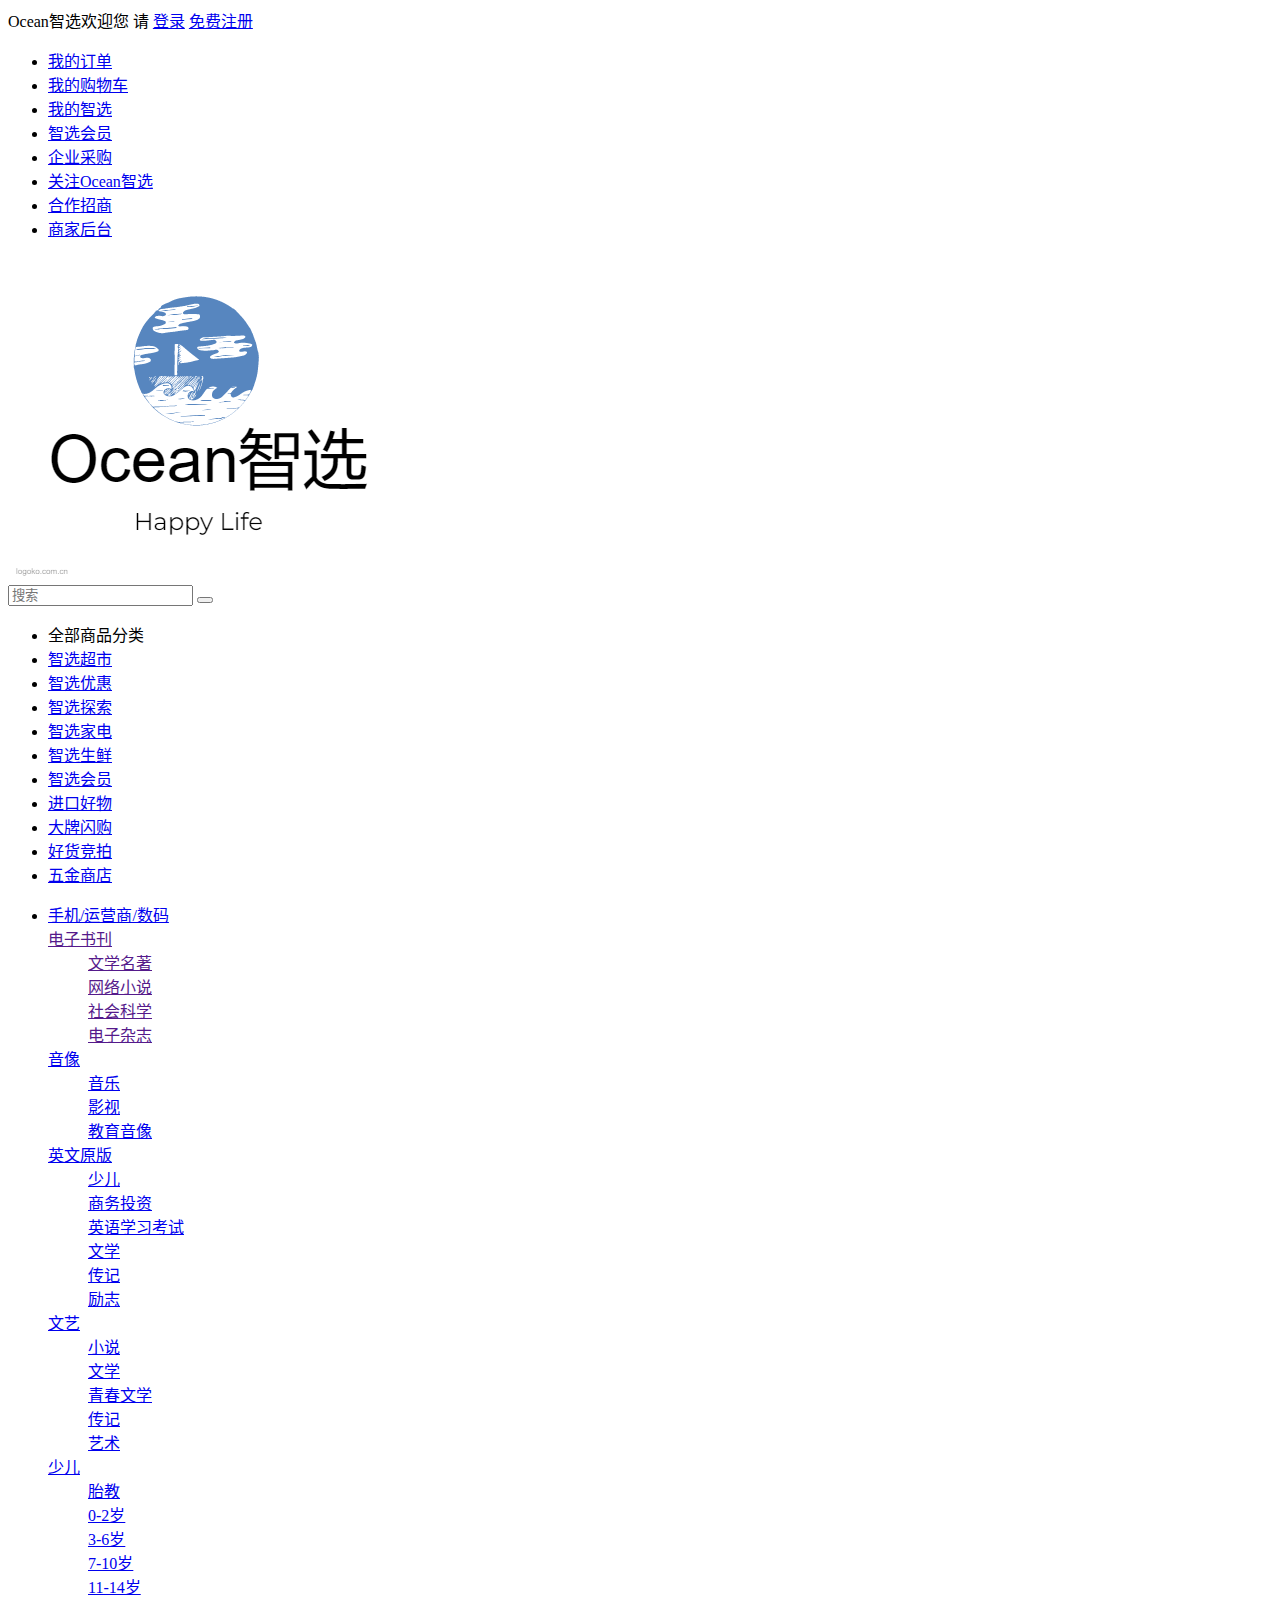
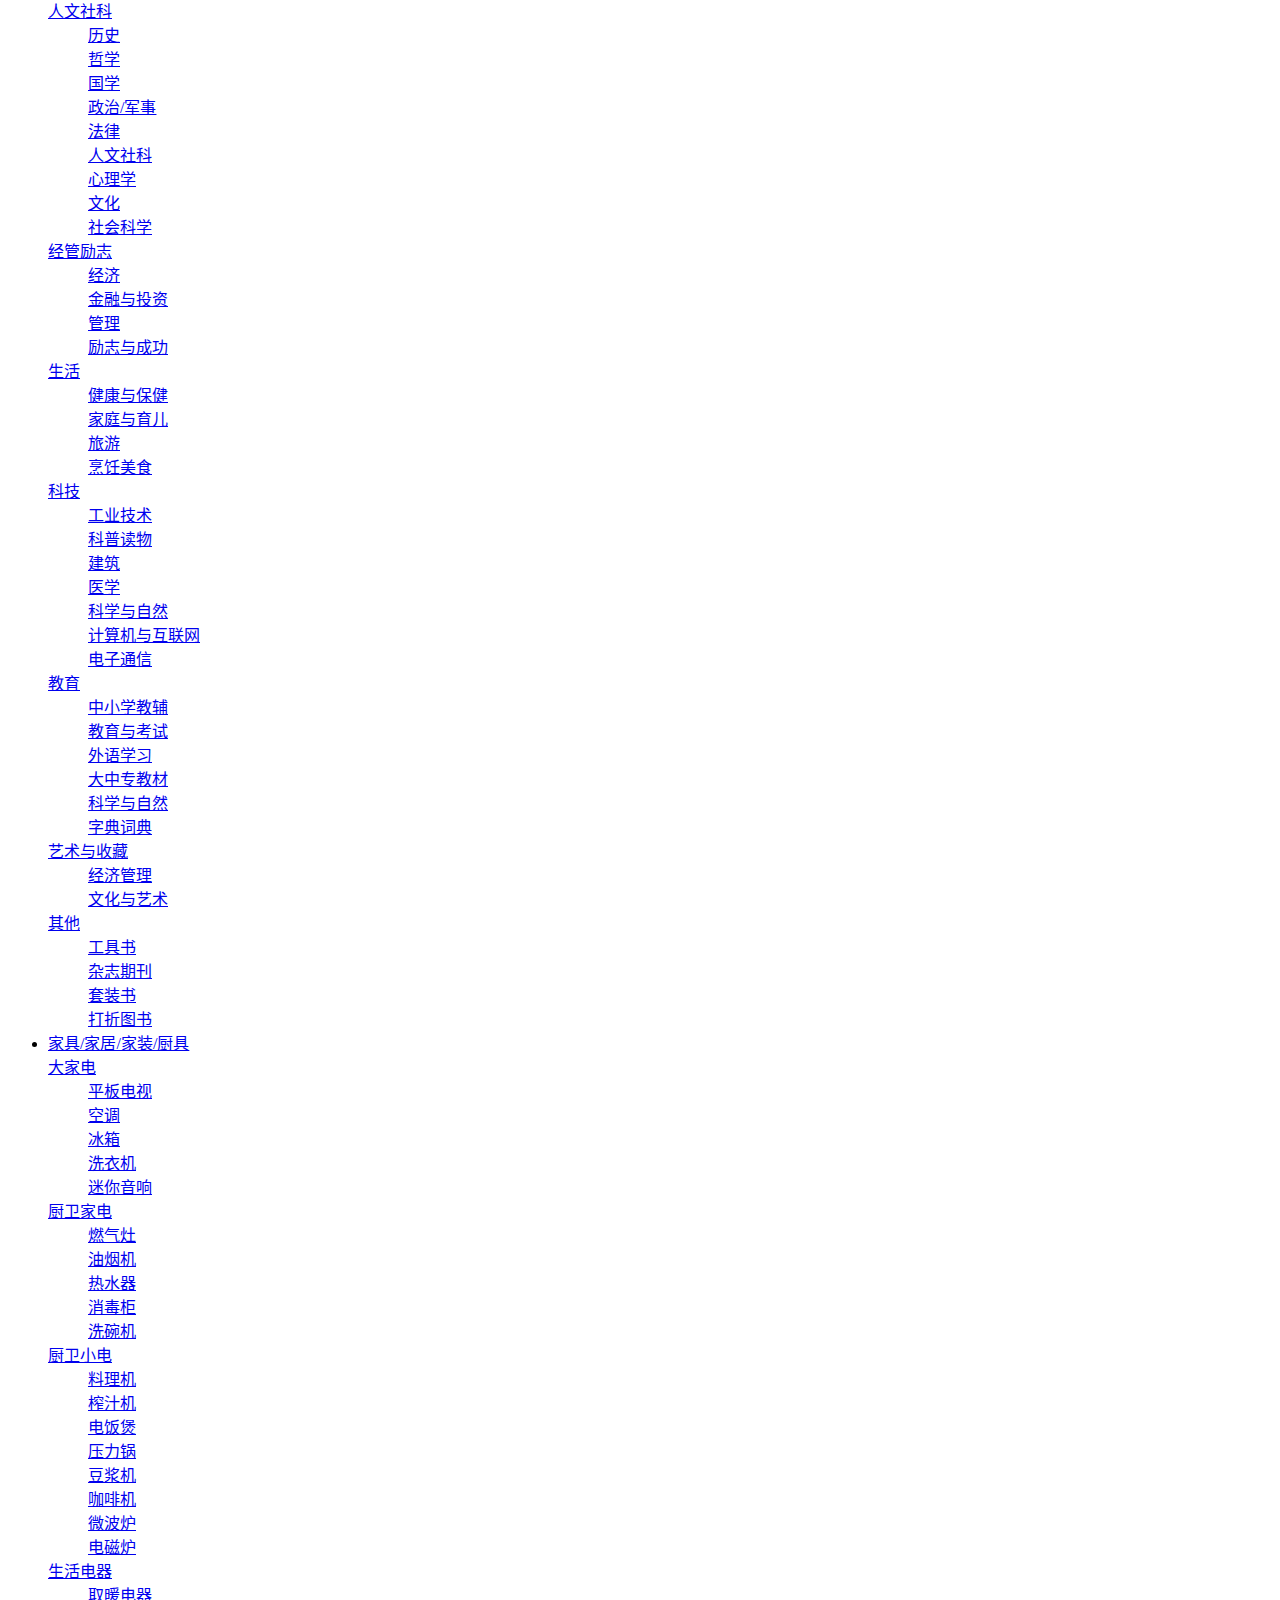
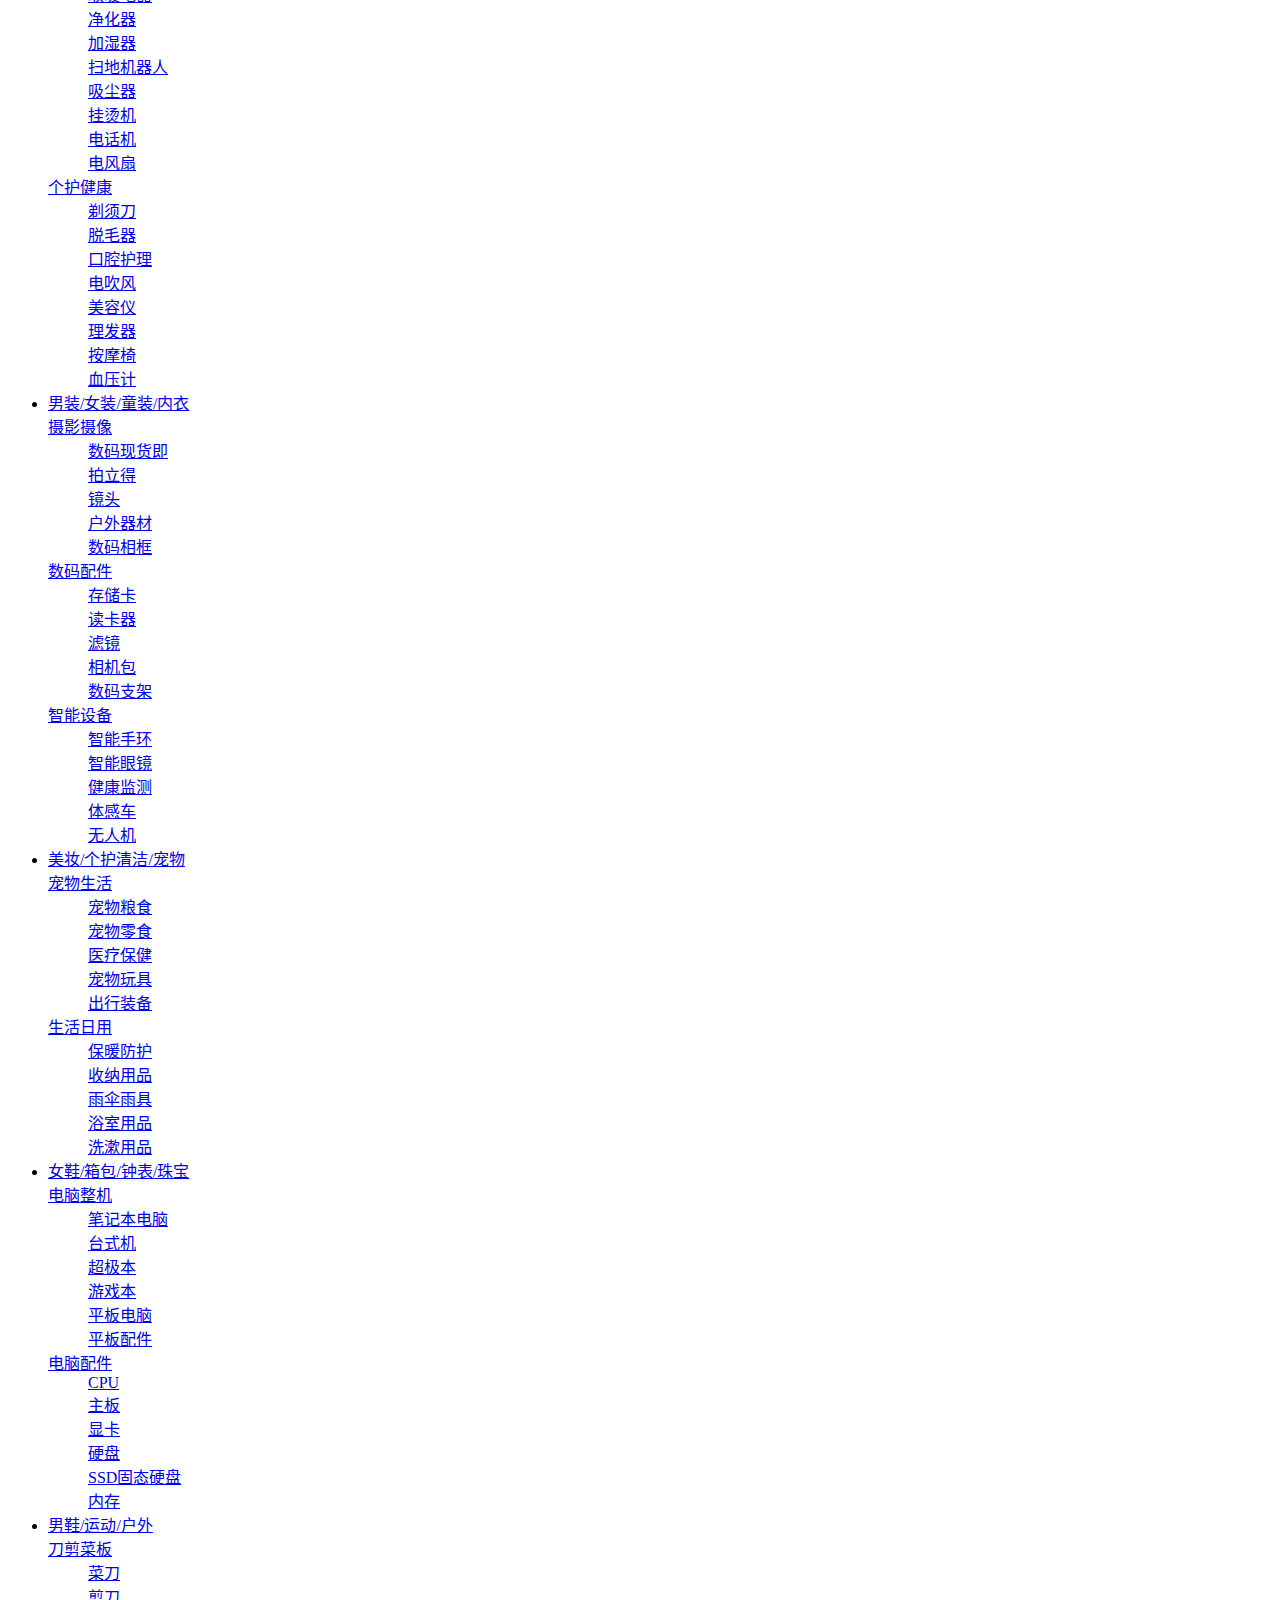
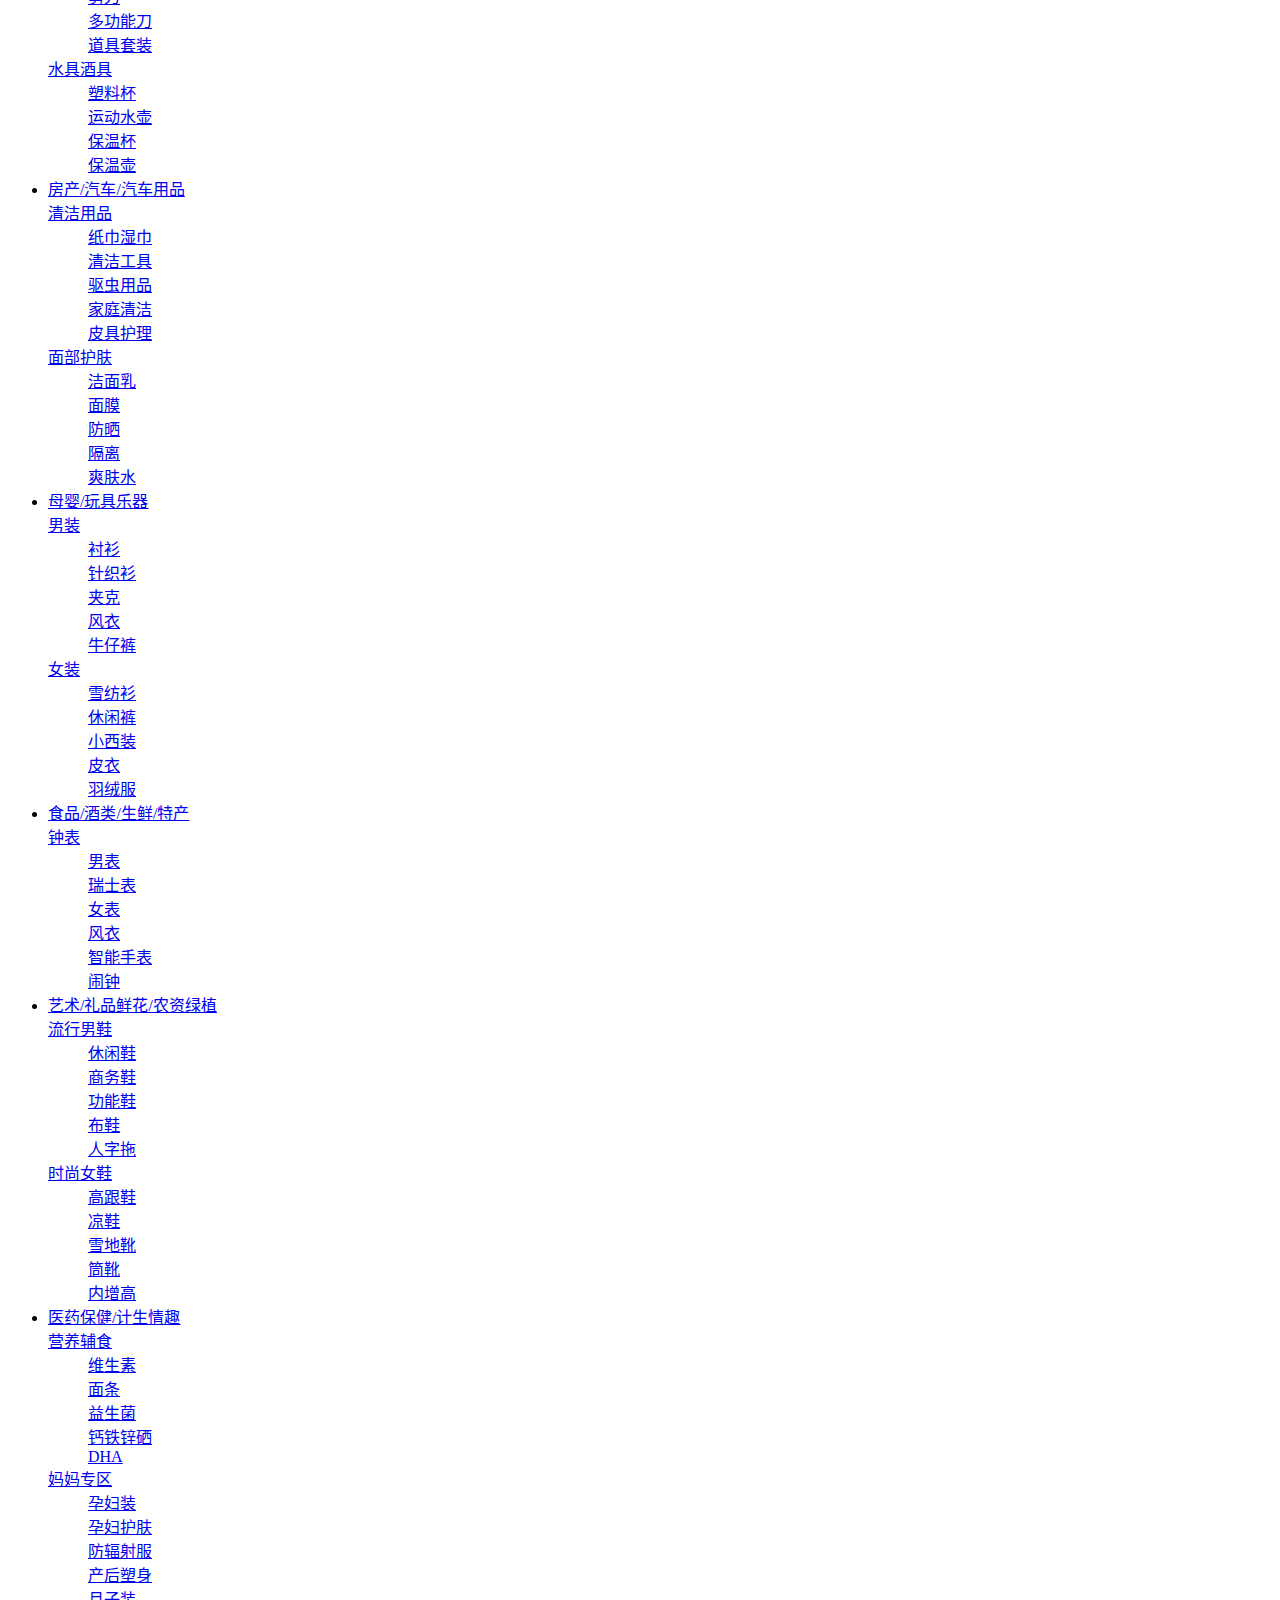
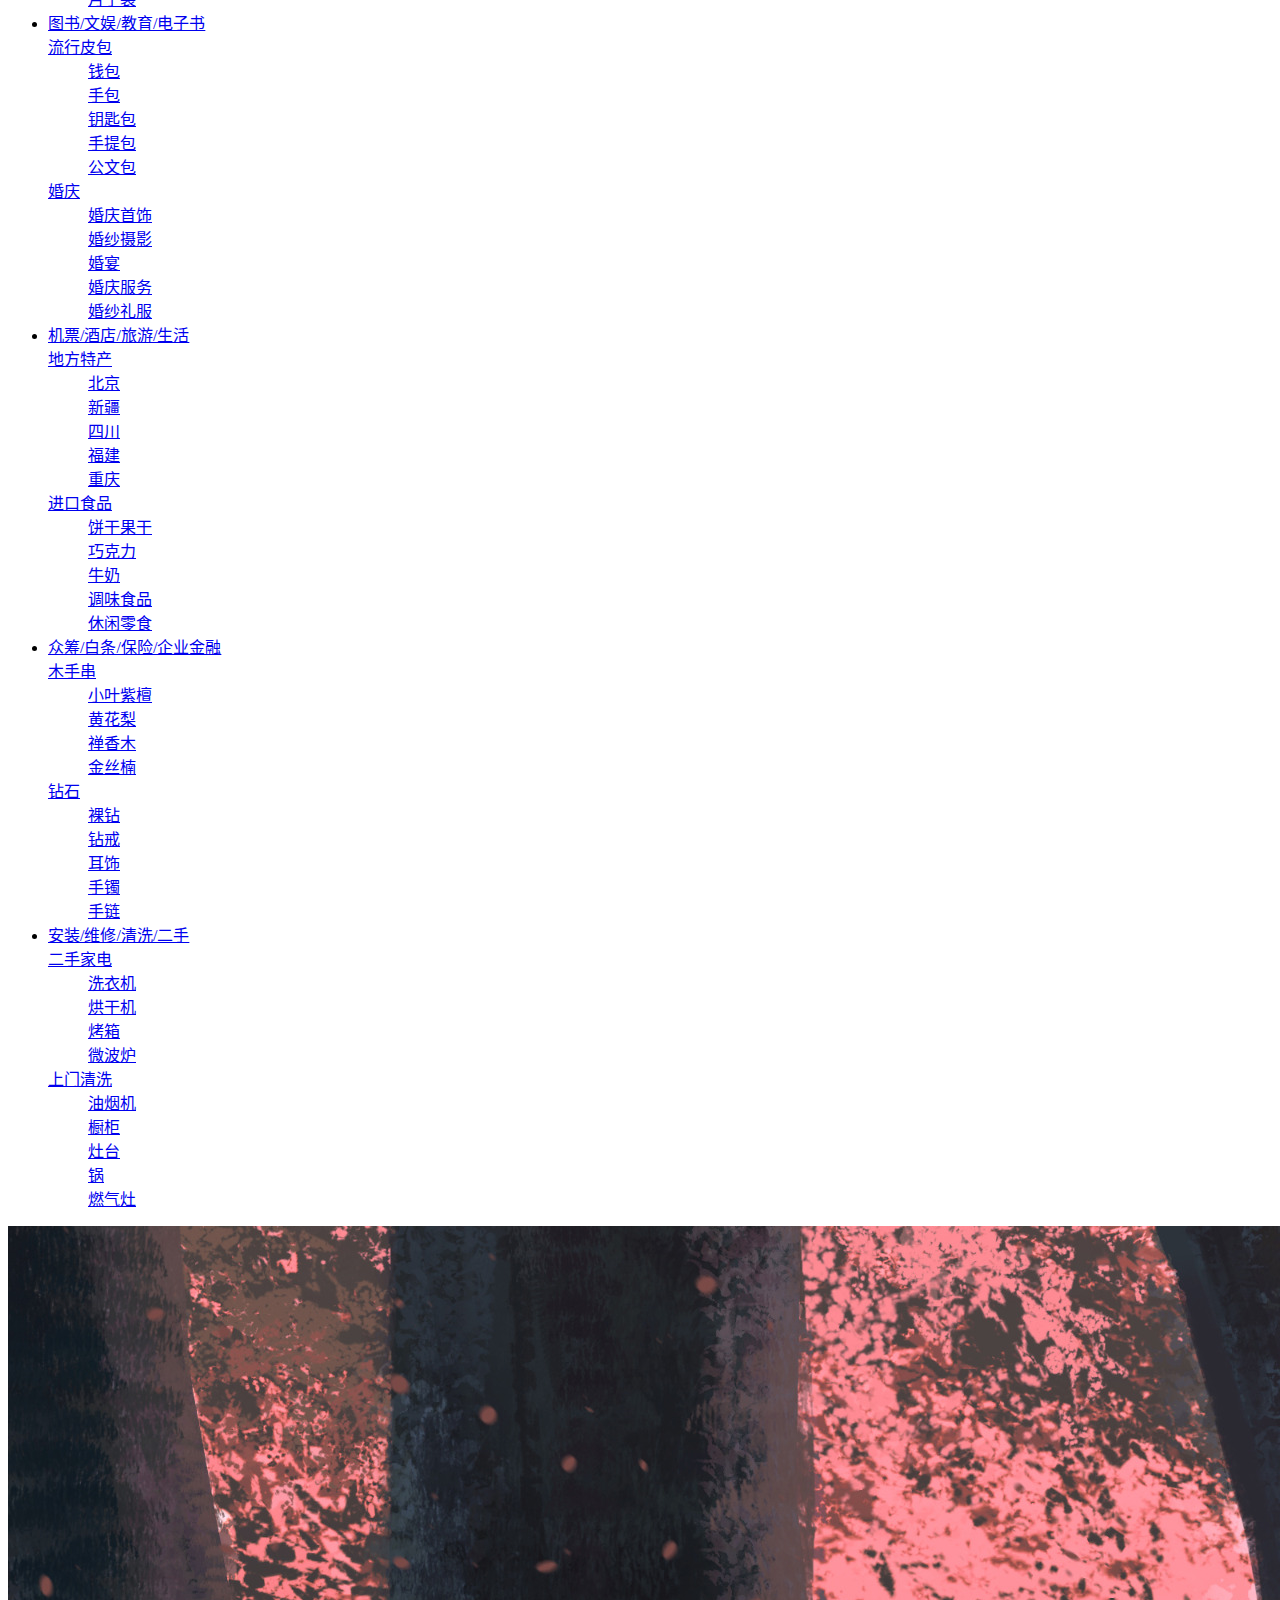
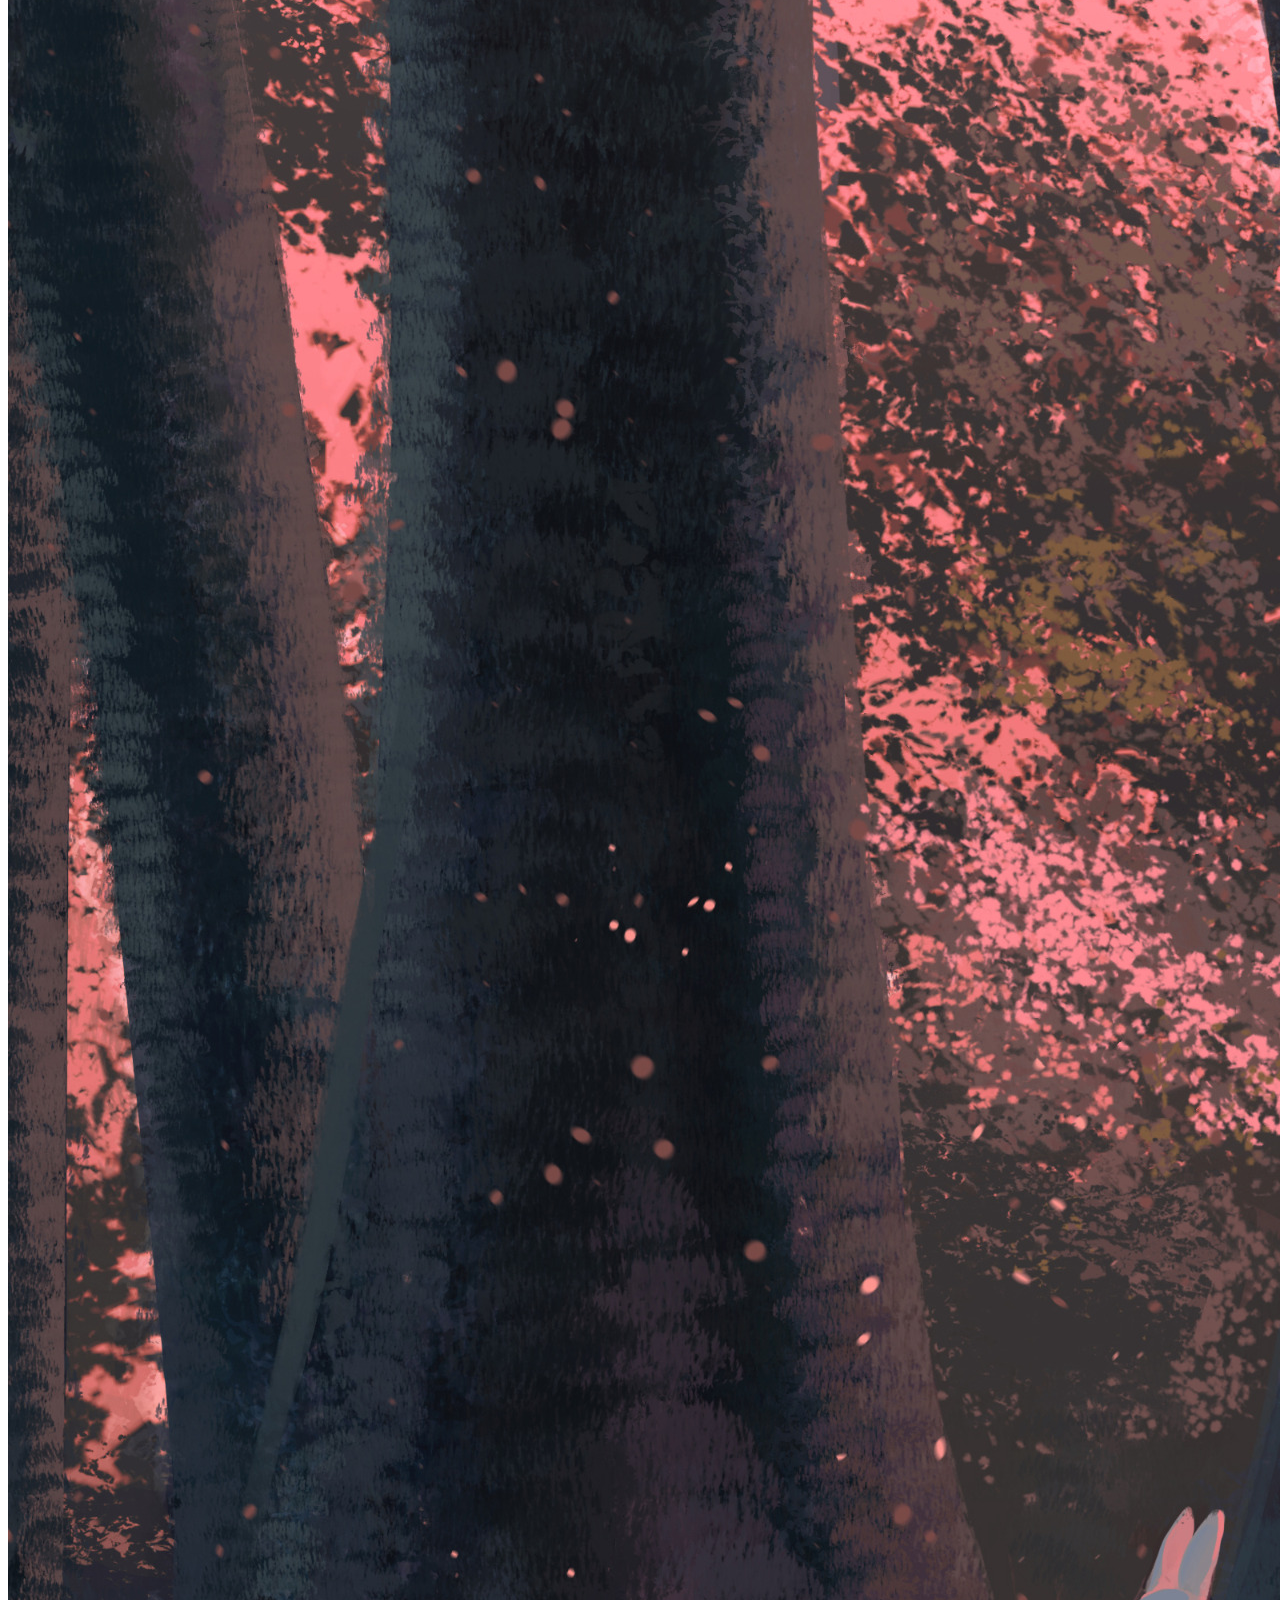
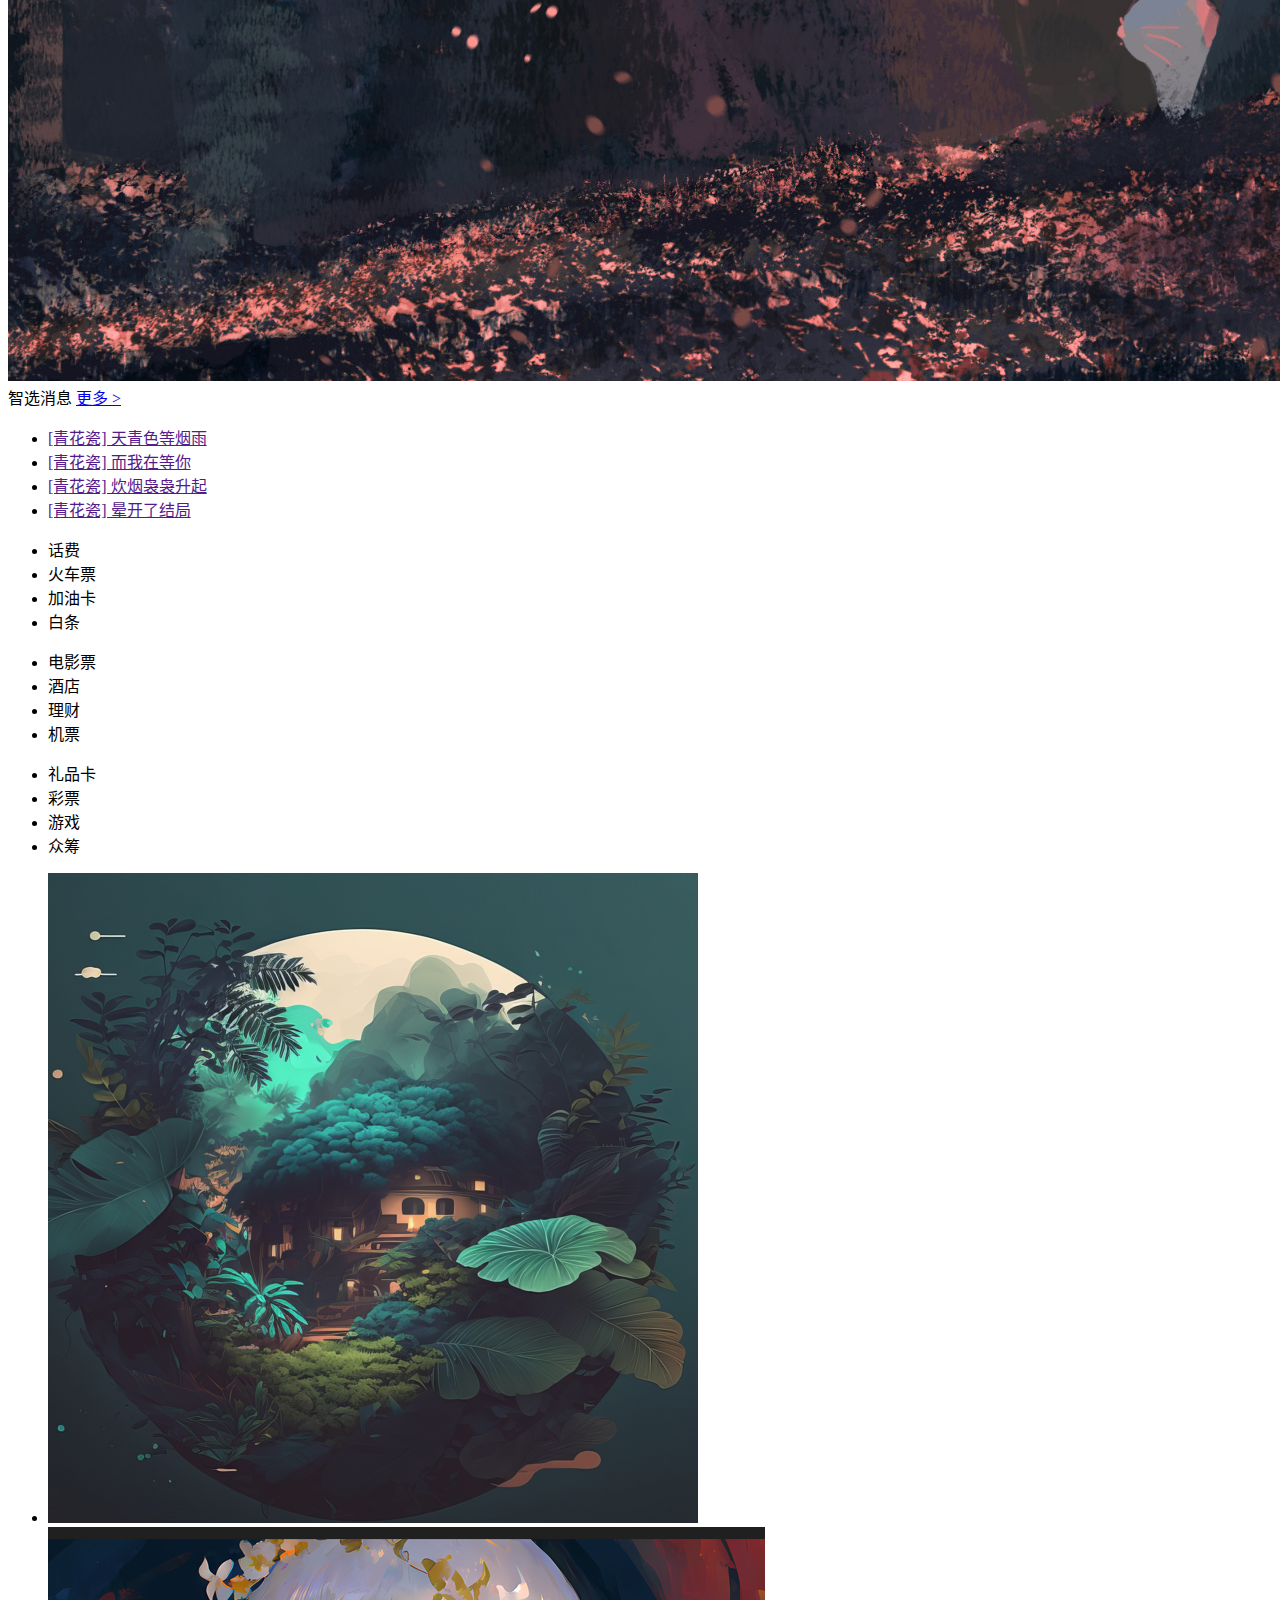
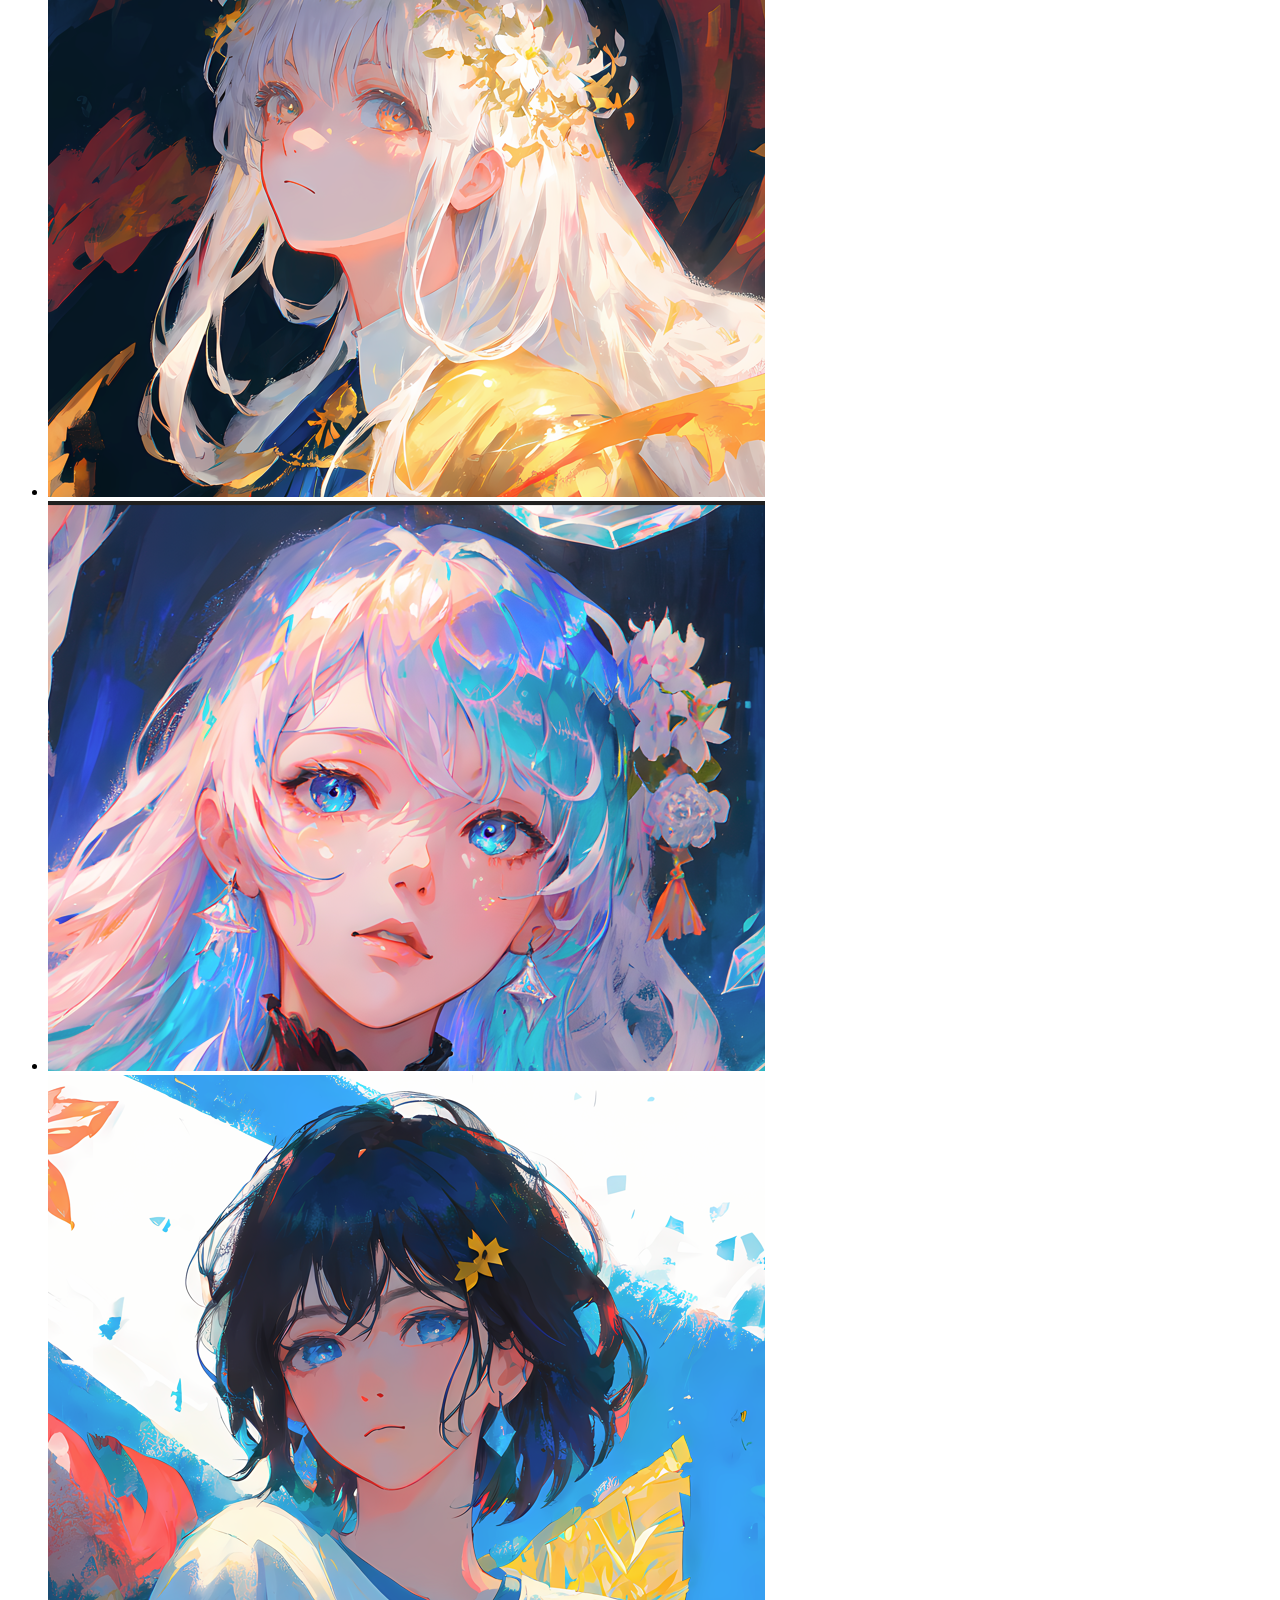
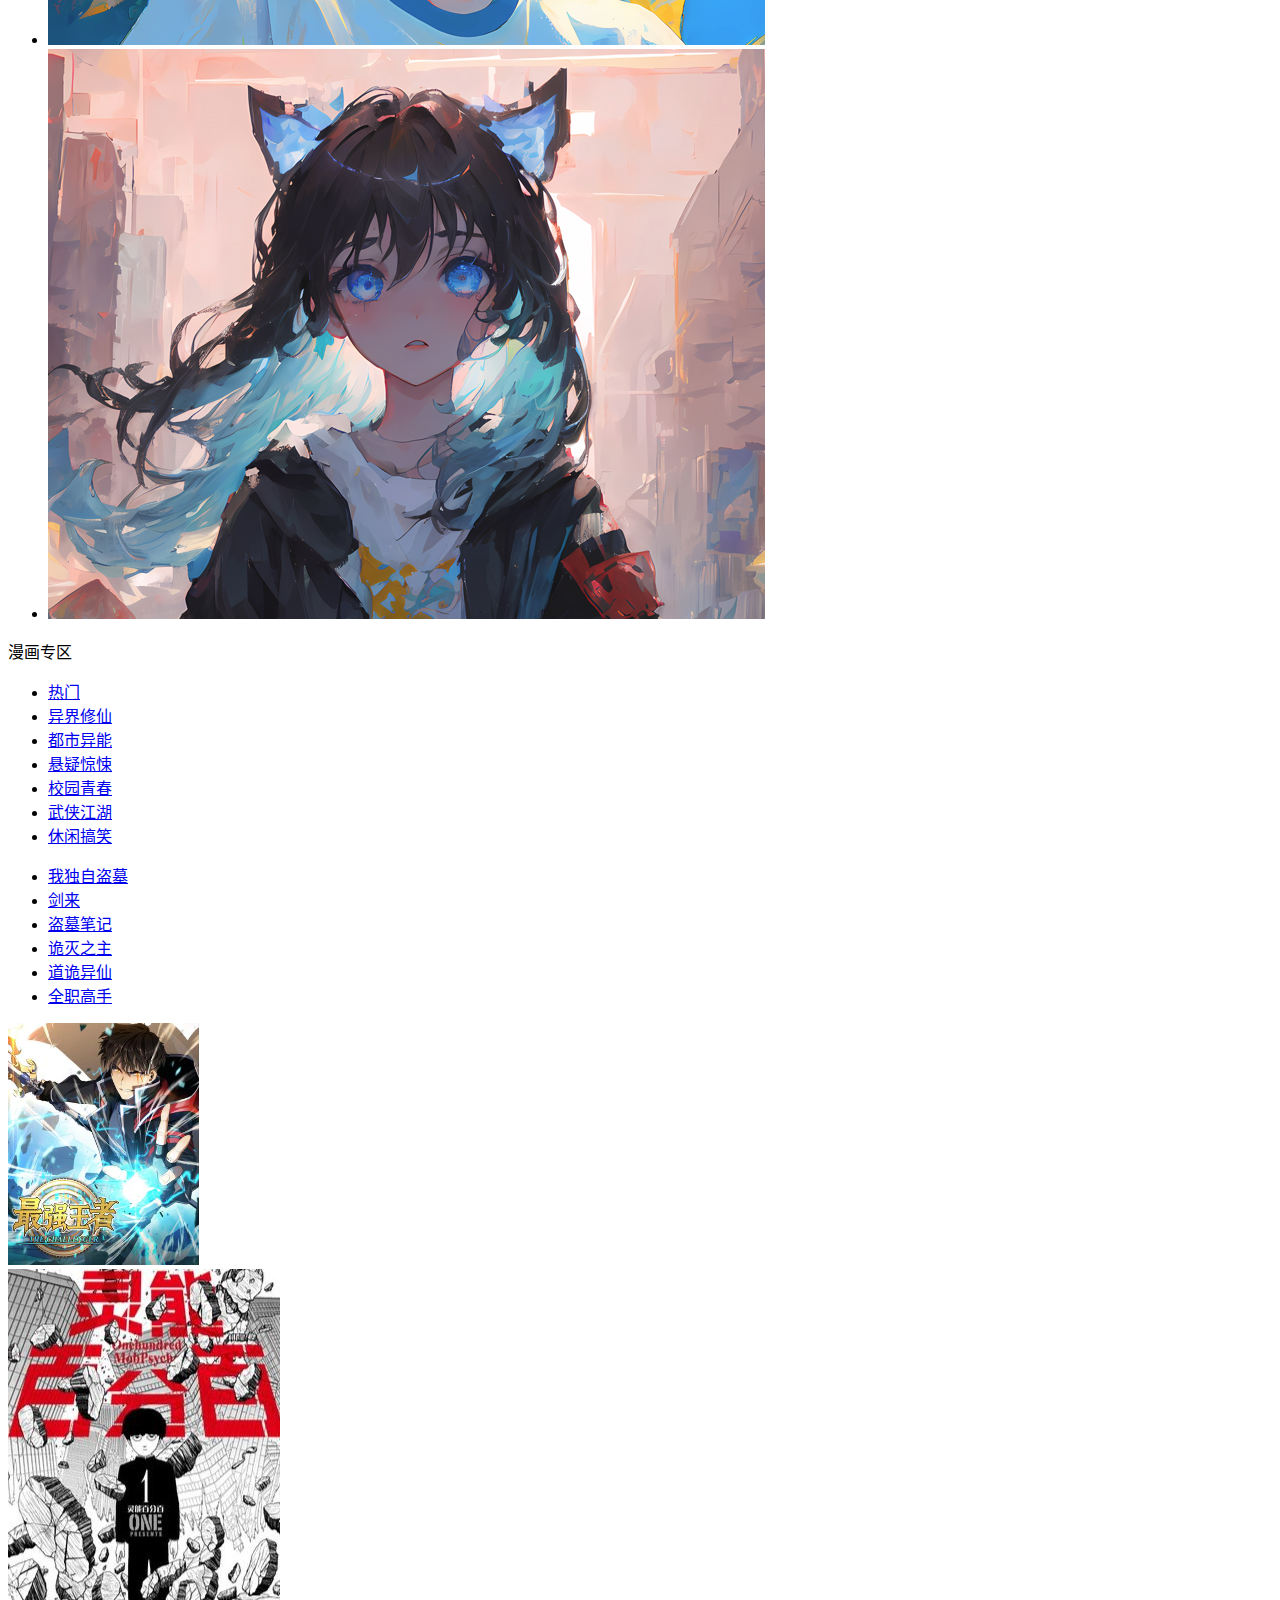
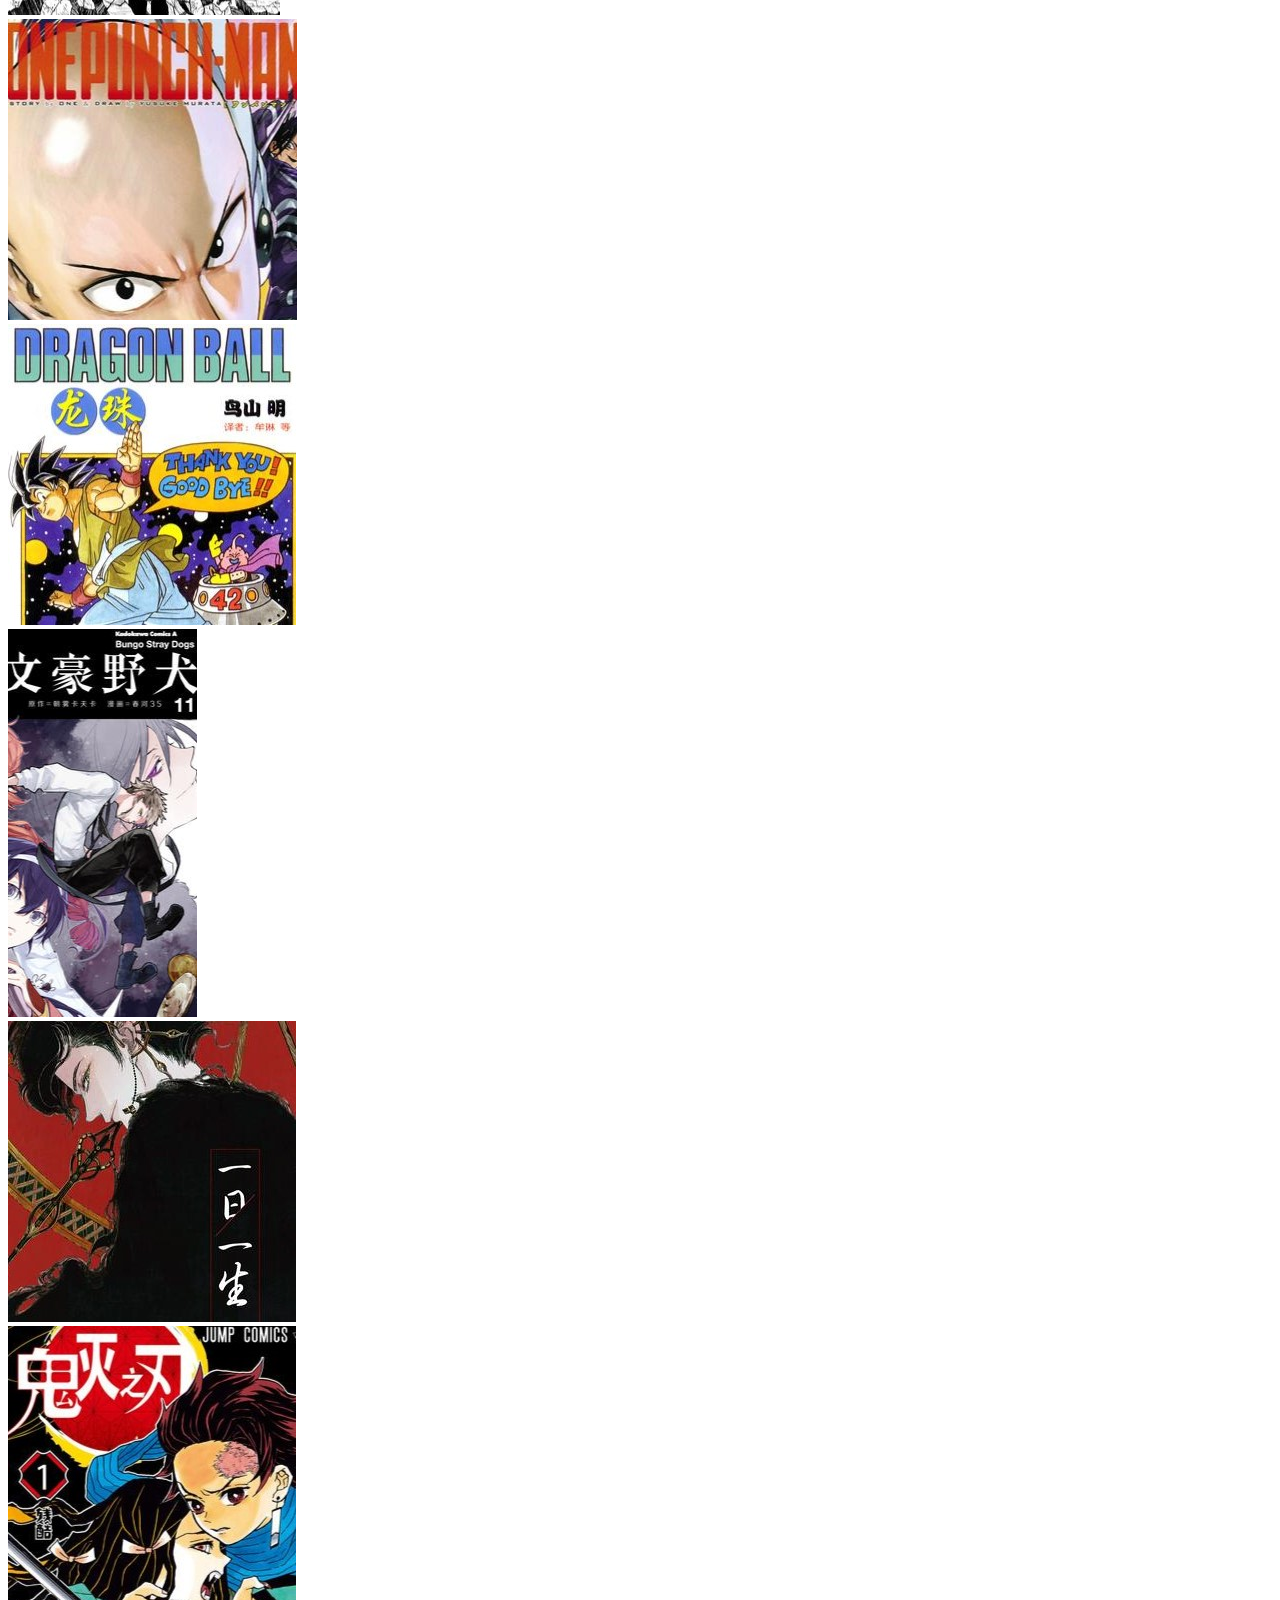
==== commit faec5923: "fix some problems" ====
--- a/templates/index.html
+++ b/templates/index.html
@@ -49,14 +49,16 @@
         <div class="container clearfix">
             <!-- 左侧logo区 -->
             <div class="mark leftfix">
-                <img src="../static/images/logo.png">
+                <img src="../static/images/logo.png" alt="logo">
             </div>
             <!-- 右侧搜索区 -->
             <div class="search rightfix">
-                <form action="#">
-                    <input type="text">
-                    <button type="submit"></button>
+                <label for="search"></label>
+                <form action="#" id="search">
+                    <label><input type="text" placeholder="搜索"></label>
+                    <button type="submit" aria-label="btn-search"></button>
                 </form>
+            
             </div>
         </div>
     </div>
@@ -519,7 +521,7 @@
 
             <!-- 轮播图 -->
             <div class="banner leftfix">
-                <img src="../static/images/tree.jpg">
+                <img src="../static/images/tree.jpg" alt="tree">
             </div>
             <!-- 右边区域 -->
             <div class="right-side-bar leftfix">
@@ -817,6 +819,7 @@
             <div class="copyright">沪ICP12345678910</div>
         </div>
     </div>
+
 </body>
 
 </html>